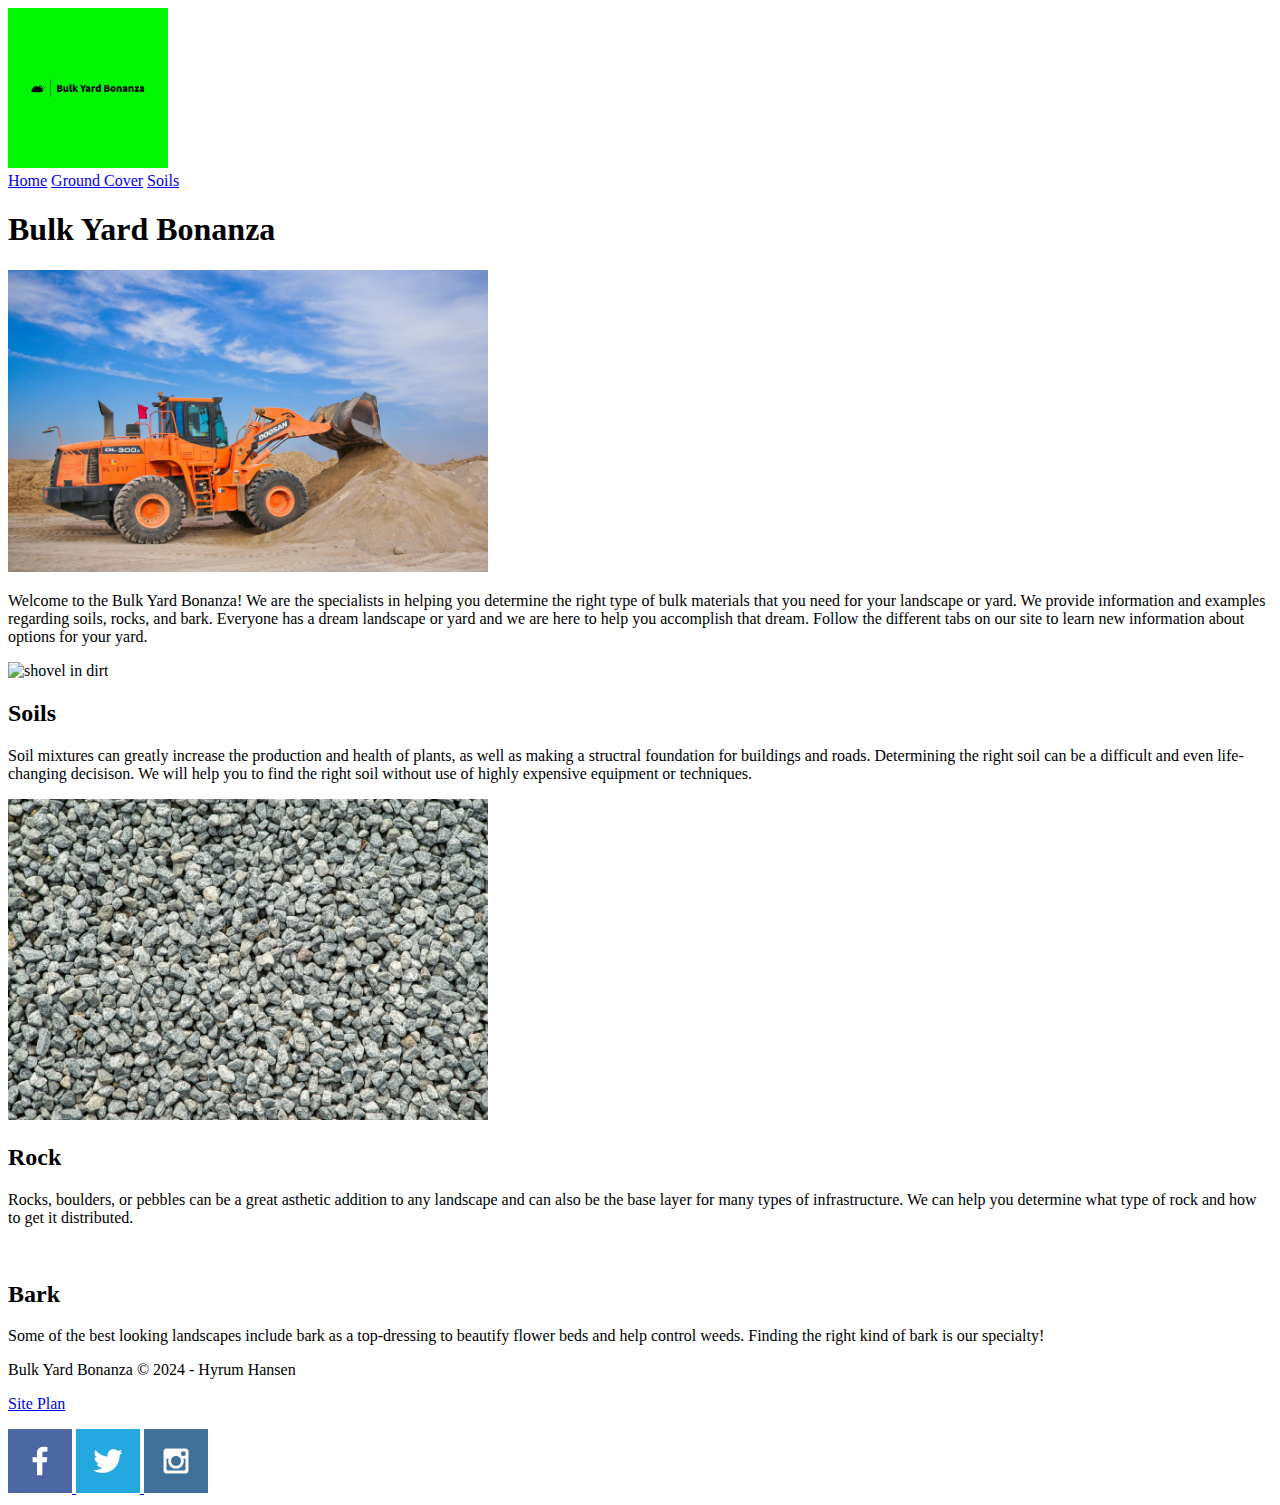
==== bulkyard/index.html @ 98bac588 "html" ====
<!DOCTYPE html>
<html lang="en">
<head>
    <meta charset="UTF-8">
    <meta name="viewport" content="width=device-width, initial-scale=1.0">
    <link rel="stylesheet" href="styles/index.css">
    <title>Bulk Yard Bonanza</title>
</head>
<body>
    <header>
        <a id="logo_link" href="index.html">
            <img class="logo" src="images\Bulk Yard Bonanza-logos\Bulk Yard Bonanza-logos.jpeg" alt="Bulk Yard Bonanza Logo">
        </a>
        <nav>
            <a href="index.html">Home</a>
            <a href="groundcover.html">Ground Cover</a>
            <a href="soils.html">Soils</a>
        </nav>
    </header>
    <div id="content">
        <div>
            <main class="home">
                <div>
                    <h1>Bulk Yard Bonanza</h1>
                    <img src="images/doosan.jpg" alt="doosan loader digging dirt">
                    <p>Welcome to the Bulk Yard Bonanza! We are the specialists in helping you determine the right type of bulk materials that you need for your landscape or yard. We provide information and examples regarding soils, rocks, and bark. Everyone has a dream landscape or yard and we are here to help you accomplish that dream. Follow the different tabs on our site to learn new information about options for your yard.</p>
                </div>
                <section>
                    <img src="images/shovel.jpg" alt="shovel in dirt">
                    <h2>Soils</h2>
                    <p>Soil mixtures can greatly increase the production and health of plants, as well as making a structral foundation for buildings and roads. Determining the right soil can be a difficult and even life-changing decisison. We will help you to find the right soil without use of highly expensive equipment or techniques.</p>
                </section>
                <section>
                    <img src="images/gravel.jpg" alt="gravel pile">
                    <h2>Rock</h2>
                    <p>Rocks, boulders, or pebbles can be a great asthetic addition to any landscape and can also be the base layer for many types of infrastructure. We can help you determine what type of rock and how to get it distributed.</p>
                </section>
                <section>
                    <img src="images/" alt="">
                    <h2>Bark</h2>
                    <p>Some of the best looking landscapes include bark as a top-dressing to beautify flower beds and help control weeds. Finding the right kind of bark is our specialty!</p>
                </section>
            </main>
        </div>
    </div>
    <footer>
        <p>Bulk Yard Bonanza &copy; 2024 - Hyrum Hansen</p>
        <p><a href="site-plan.html" target="_blank">Site Plan</a></p>
        <div class="social">
            <a href="https://facebook.com" target="_blank">
                <img src="images/facebook.png" alt="fb icon">
            </a>
            <a href="https://twitter.com" target="_blank">
                <img src="images/twitter.png" alt="twitter icon">
            </a>
            <a href="https://instagram.com" target="_blank">
                <img src="images/instagram.png" alt="instagram icon">
            </a>
        </div>
    </footer>
</body>
</html>
---- bulkyard/styles/index.css ----
#content img{
    width: 30em;
}

header img{
    width: 10em;
}
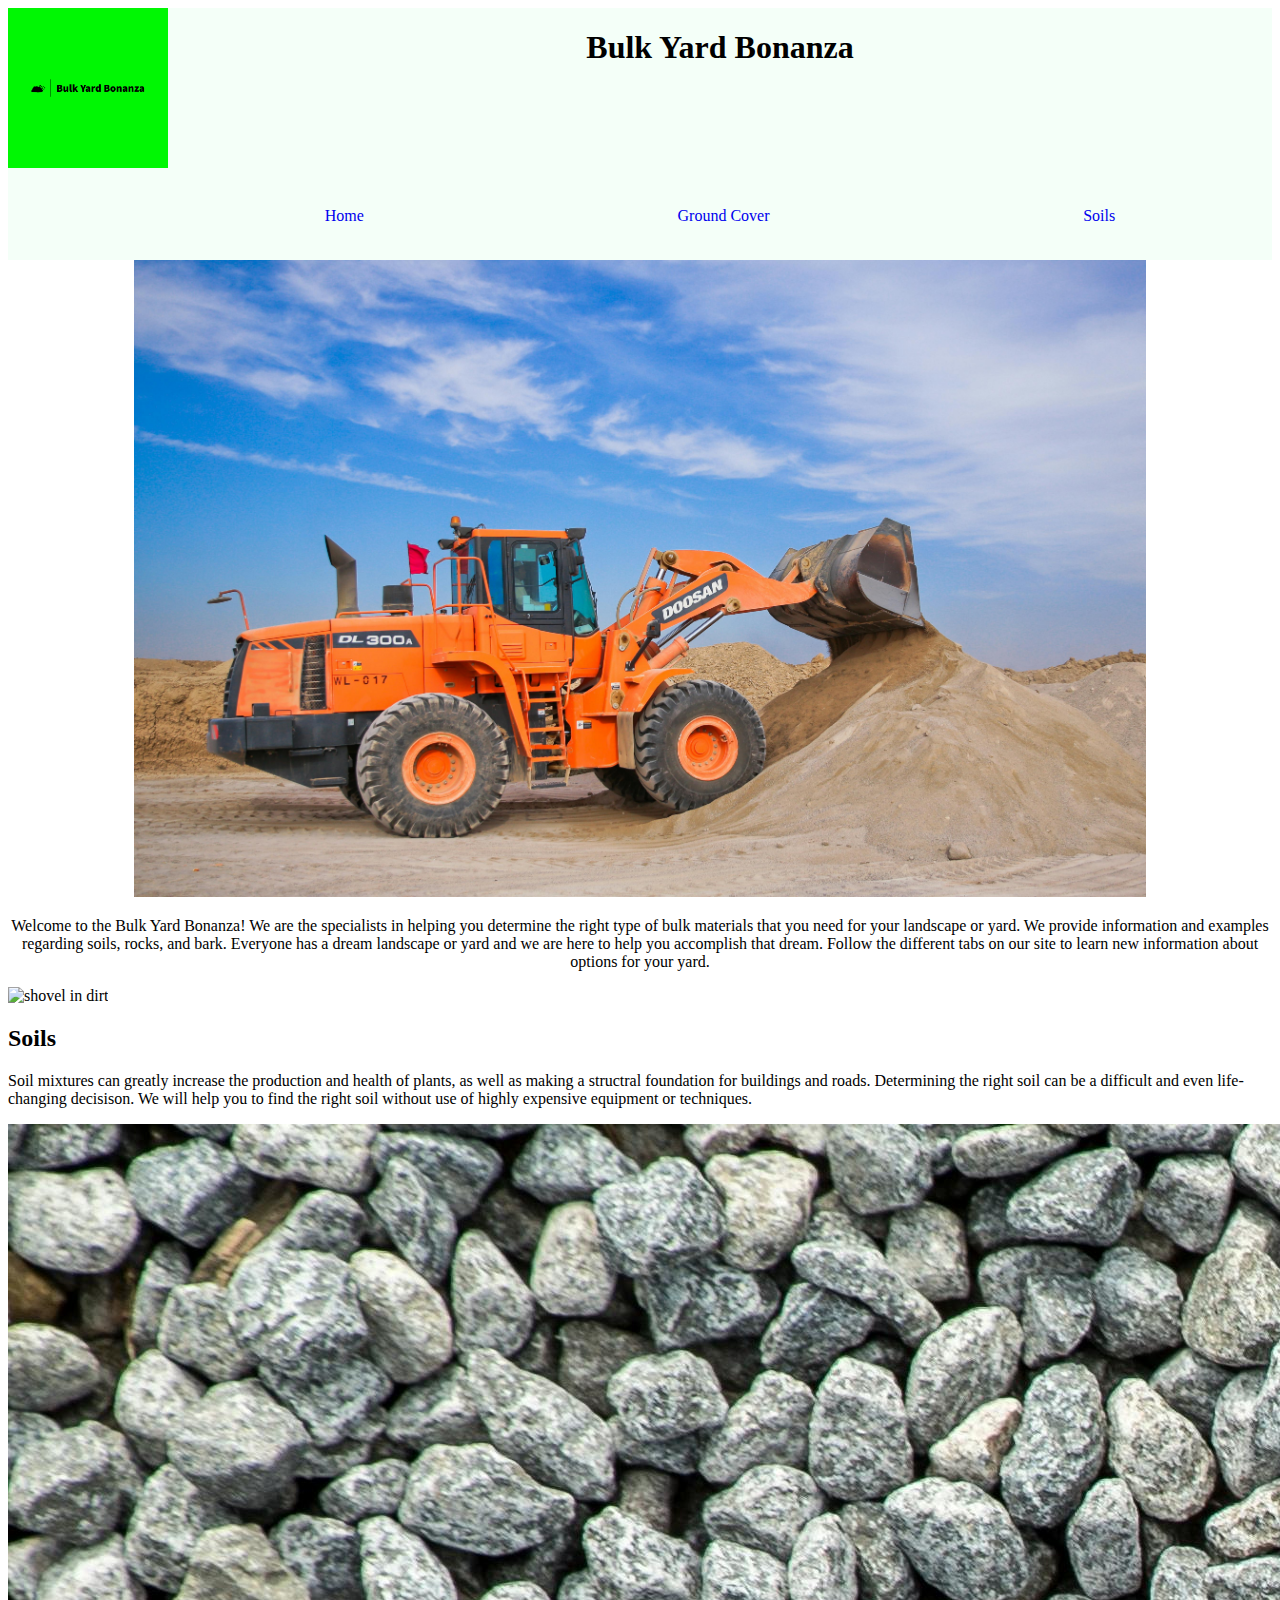
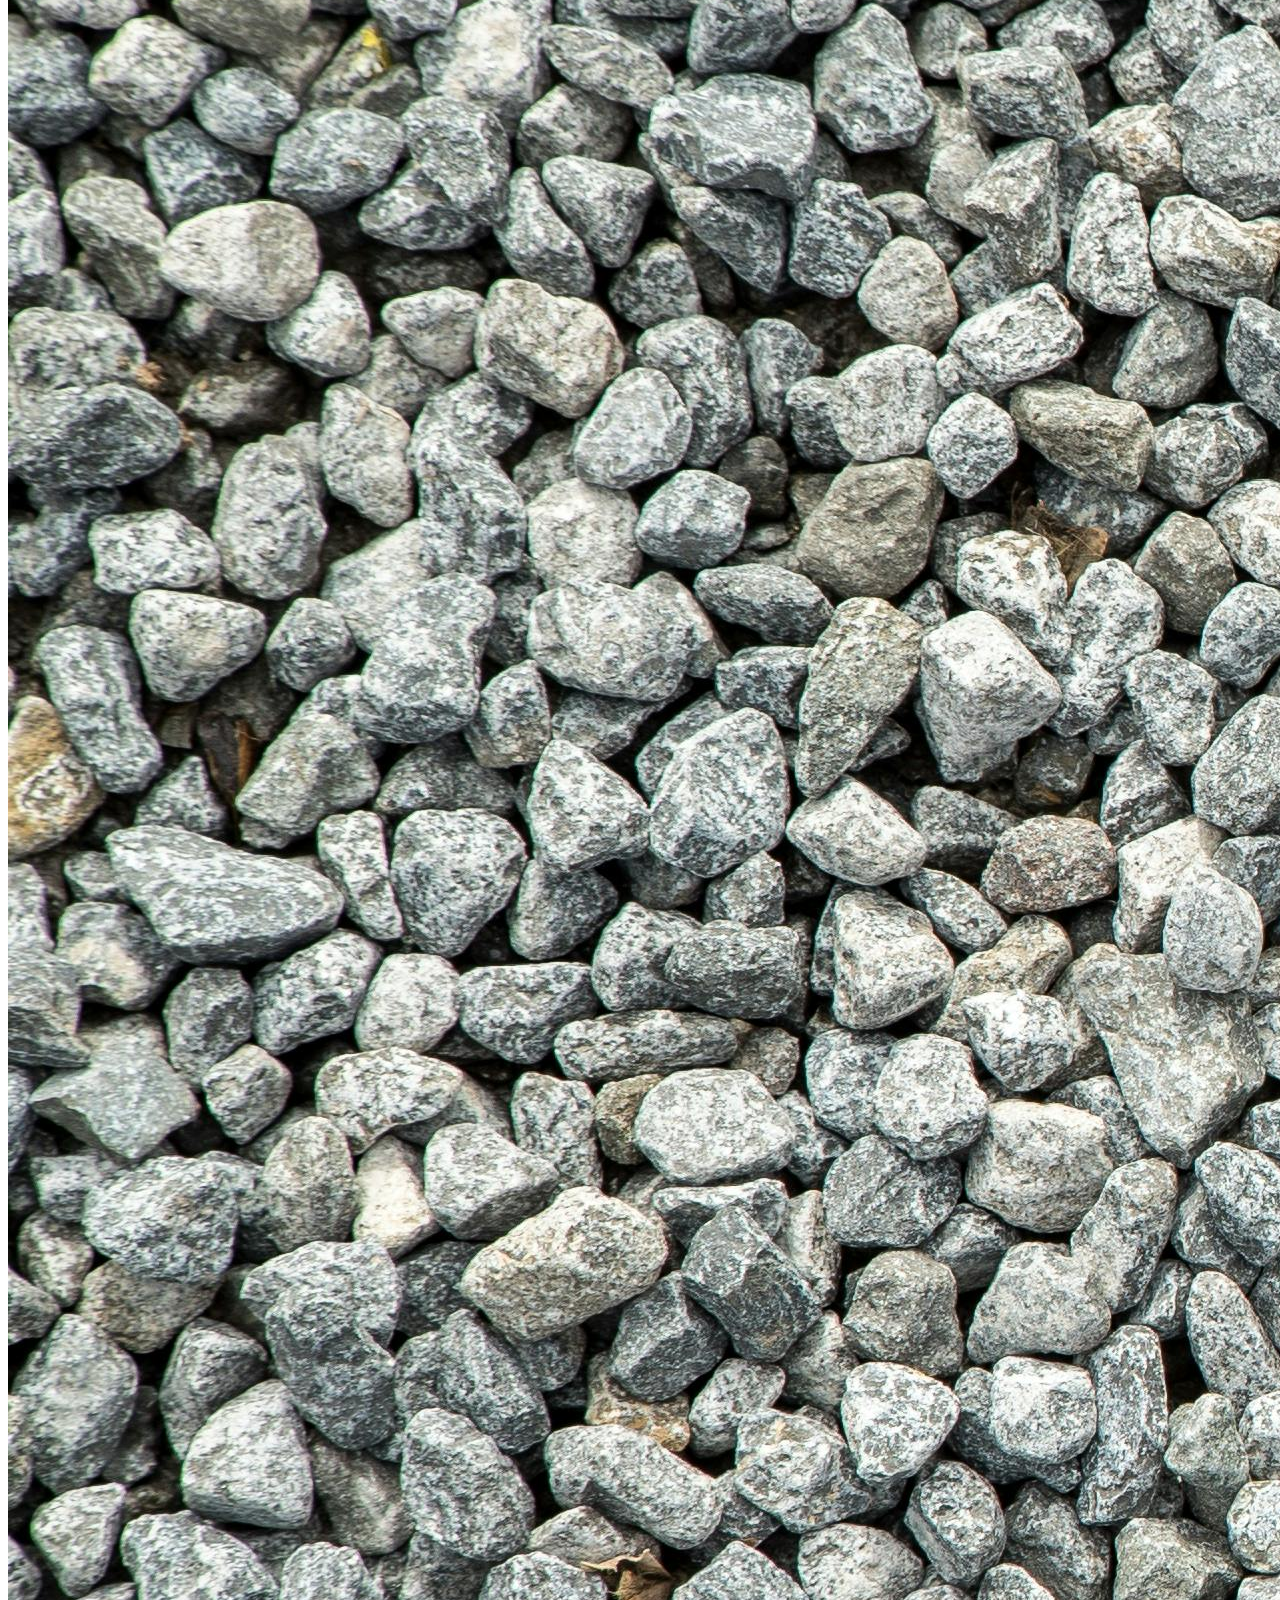
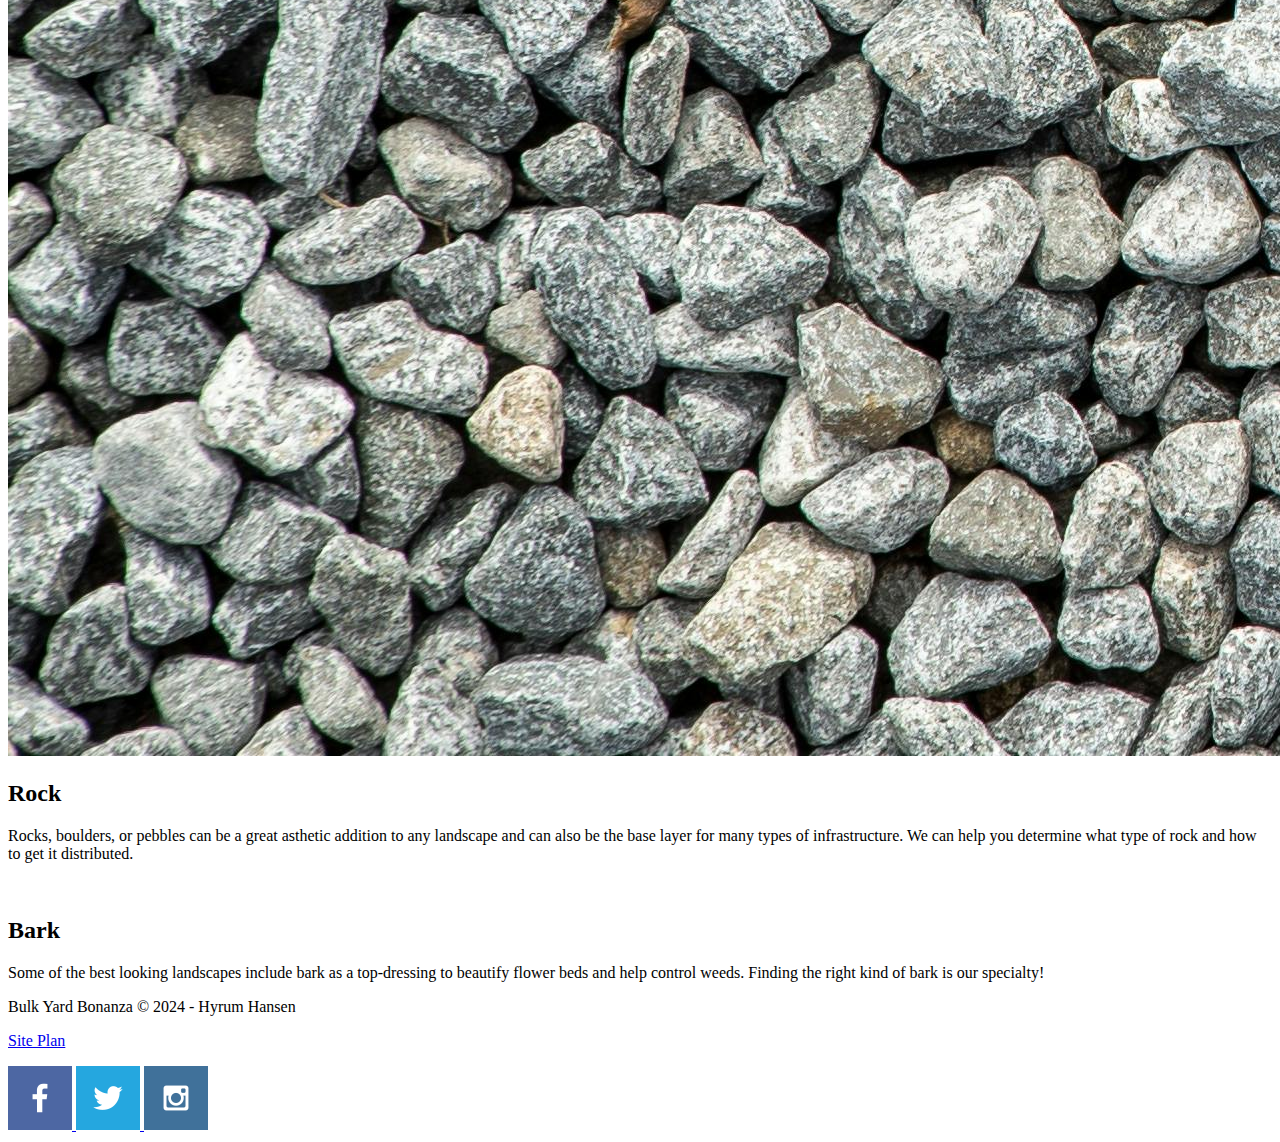
==== commit 45d20fd0: "first draft" ====
--- a/bulkyard/index.html
+++ b/bulkyard/index.html
@@ -8,6 +8,7 @@
 </head>
 <body>
     <header>
+        <h1>Bulk Yard Bonanza</h1>
         <a id="logo_link" href="index.html">
             <img class="logo" src="images\Bulk Yard Bonanza-logos\Bulk Yard Bonanza-logos.jpeg" alt="Bulk Yard Bonanza Logo">
         </a>
@@ -20,8 +21,8 @@
     <div id="content">
         <div>
             <main class="home">
-                <div>
-                    <h1>Bulk Yard Bonanza</h1>
+                <div class="top">
+                    <!-- <h1>Bulk Yard Bonanza</h1> -->
                     <img src="images/doosan.jpg" alt="doosan loader digging dirt">
                     <p>Welcome to the Bulk Yard Bonanza! We are the specialists in helping you determine the right type of bulk materials that you need for your landscape or yard. We provide information and examples regarding soils, rocks, and bark. Everyone has a dream landscape or yard and we are here to help you accomplish that dream. Follow the different tabs on our site to learn new information about options for your yard.</p>
                 </div>
--- a/bulkyard/styles/index.css
+++ b/bulkyard/styles/index.css
@@ -1,7 +1,102 @@
-#content img{
-    width: 30em;
+/*  Bulkyard site cs */
+
+@import url('https://fonts.googleapis.com/css2?family=Fira+Sans:wght@400;900&family=Kdam+Thmor+Pro&family=Rubik+Dirt&display=swap');
+
+:root{
+    --heading-font: "Rubik Dirt";
+    --paragraph-font: "Kdam Thmor Pro", "Fira Sans", sans-serif;
+
+    --primary-color: #00F703   ;
+    --secondary-color: #034732 ;
+    --accent1-color: #F4FFF8;
+    --accent2-color: #000000;
+}
+
+header{
+    background-color: var(--accent1-color);
+    display: grid;
+    grid-template-columns: auto 5fr;
+    grid-template-rows: 150px, 150px;
+}
+
+header h1{
+    grid-row: 1/2;
+    grid-column: 2/3;
+    text-align: center;
 }
 
 header img{
     width: 10em;
+    grid-row: 1/3;
+    grid-column: 1/2;
+}
+
+
+nav a{
+    text-align: center;
+    text-decoration: none;
+    padding: 35px;
+    /* grid-row: 2/3; */
+    /* grid-column: 2/3; */
+}   
+
+nav{
+    display: flex;
+    justify-content: space-around;
+    grid-row: 2/3;
+    grid-column: 2/3;
+}
+
+.button-box{
+    text-align: center;
+    /* color: var(--primary-color); */
+}
+
+nav a:hover{
+    color: white;
+    background-color: #0F1A20;
+}
+
+#logo-link{
+    padding-top: 5px;
+    justify-self: center;
+    align-self: center;
+    grid-row: 1/3;
+}
+
+#logo{
+    grid-column: 1/2;
+    grid-row: 1/3;
+}
+
+/* #content img{
+    width: 30em;
+} */
+
+.home-grid{
+    display: grid;
+    grid-template-columns: auto;
+}
+
+.home-grid h2{
+    font-family: var(--heading-font);
+}
+
+.home-title{
+    font-size: 2em;
+    margin-top: 10px;
+    color: black;
+}
+
+#content{
+    max-width: 1600px;
+    margin: 0 auto;
+}
+
+.top{
+    text-align: center;
+}
+
+.top img{
+    width: 80%;
 }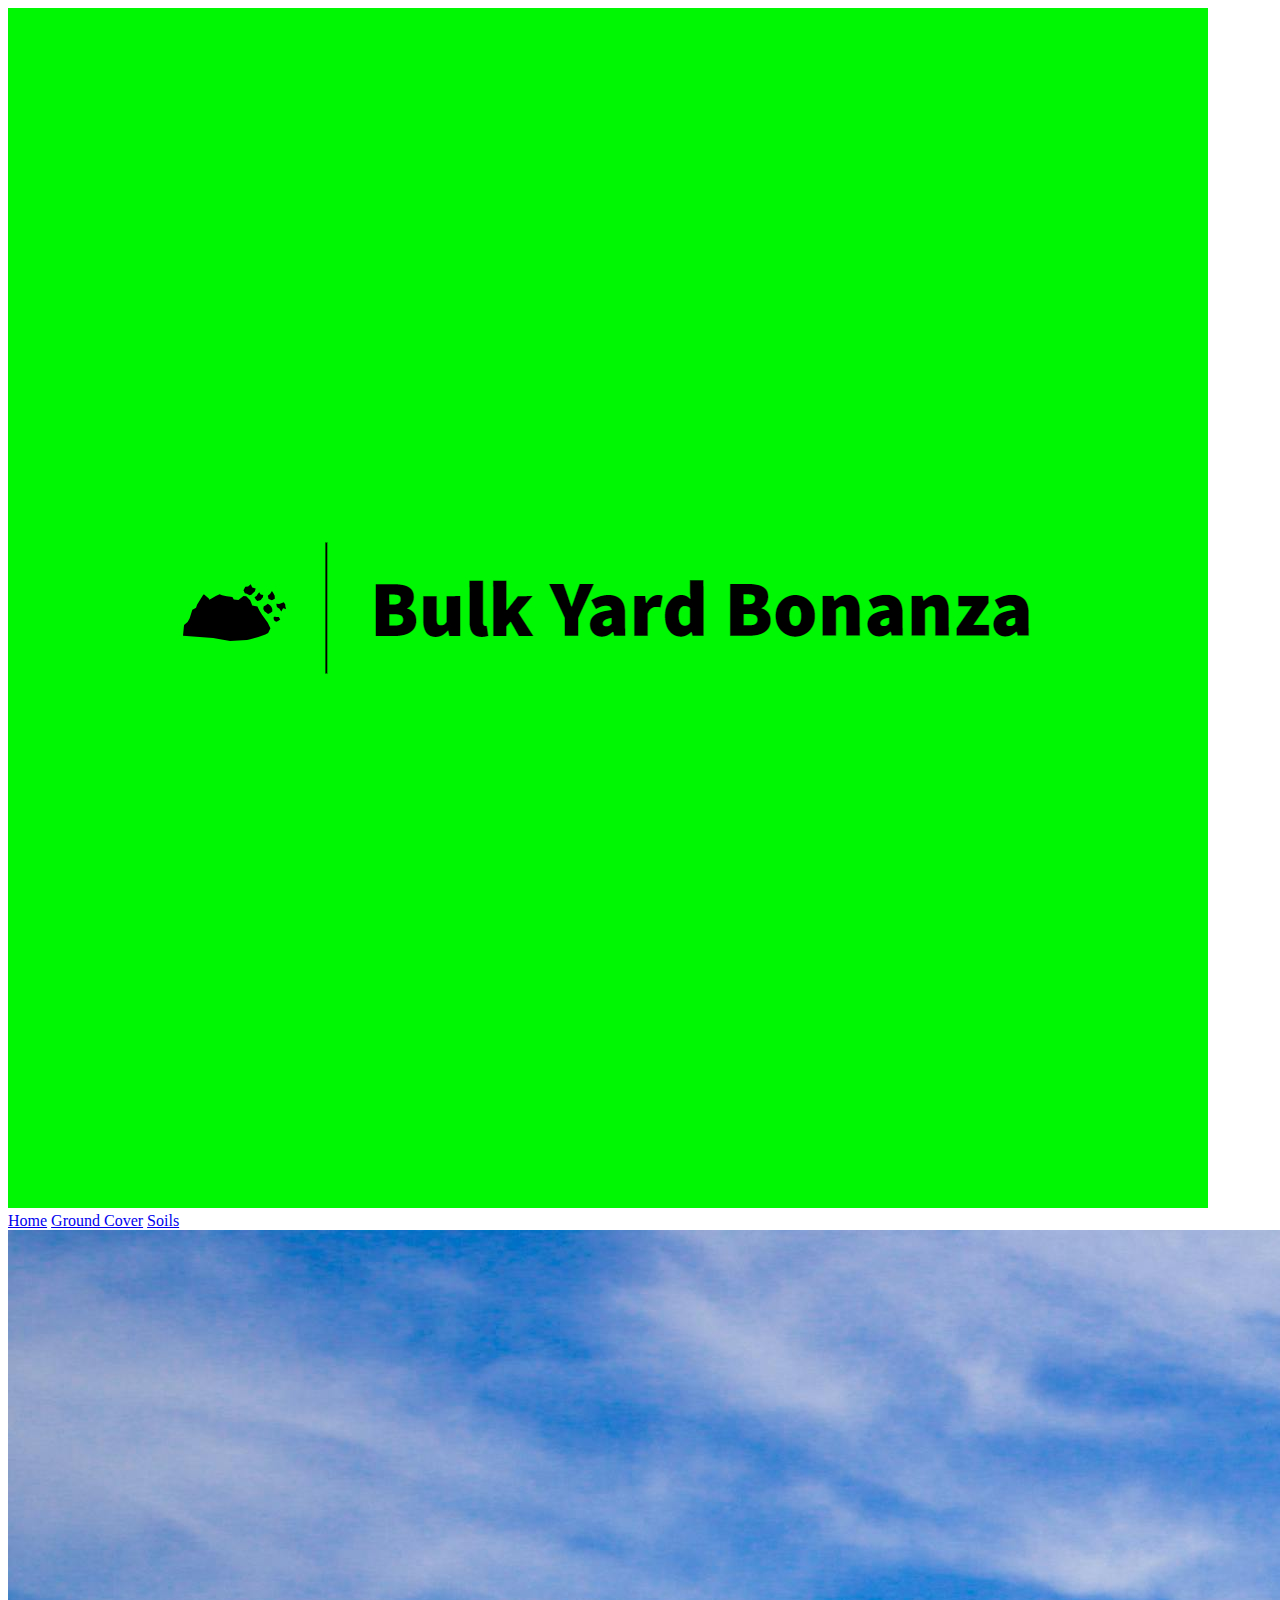
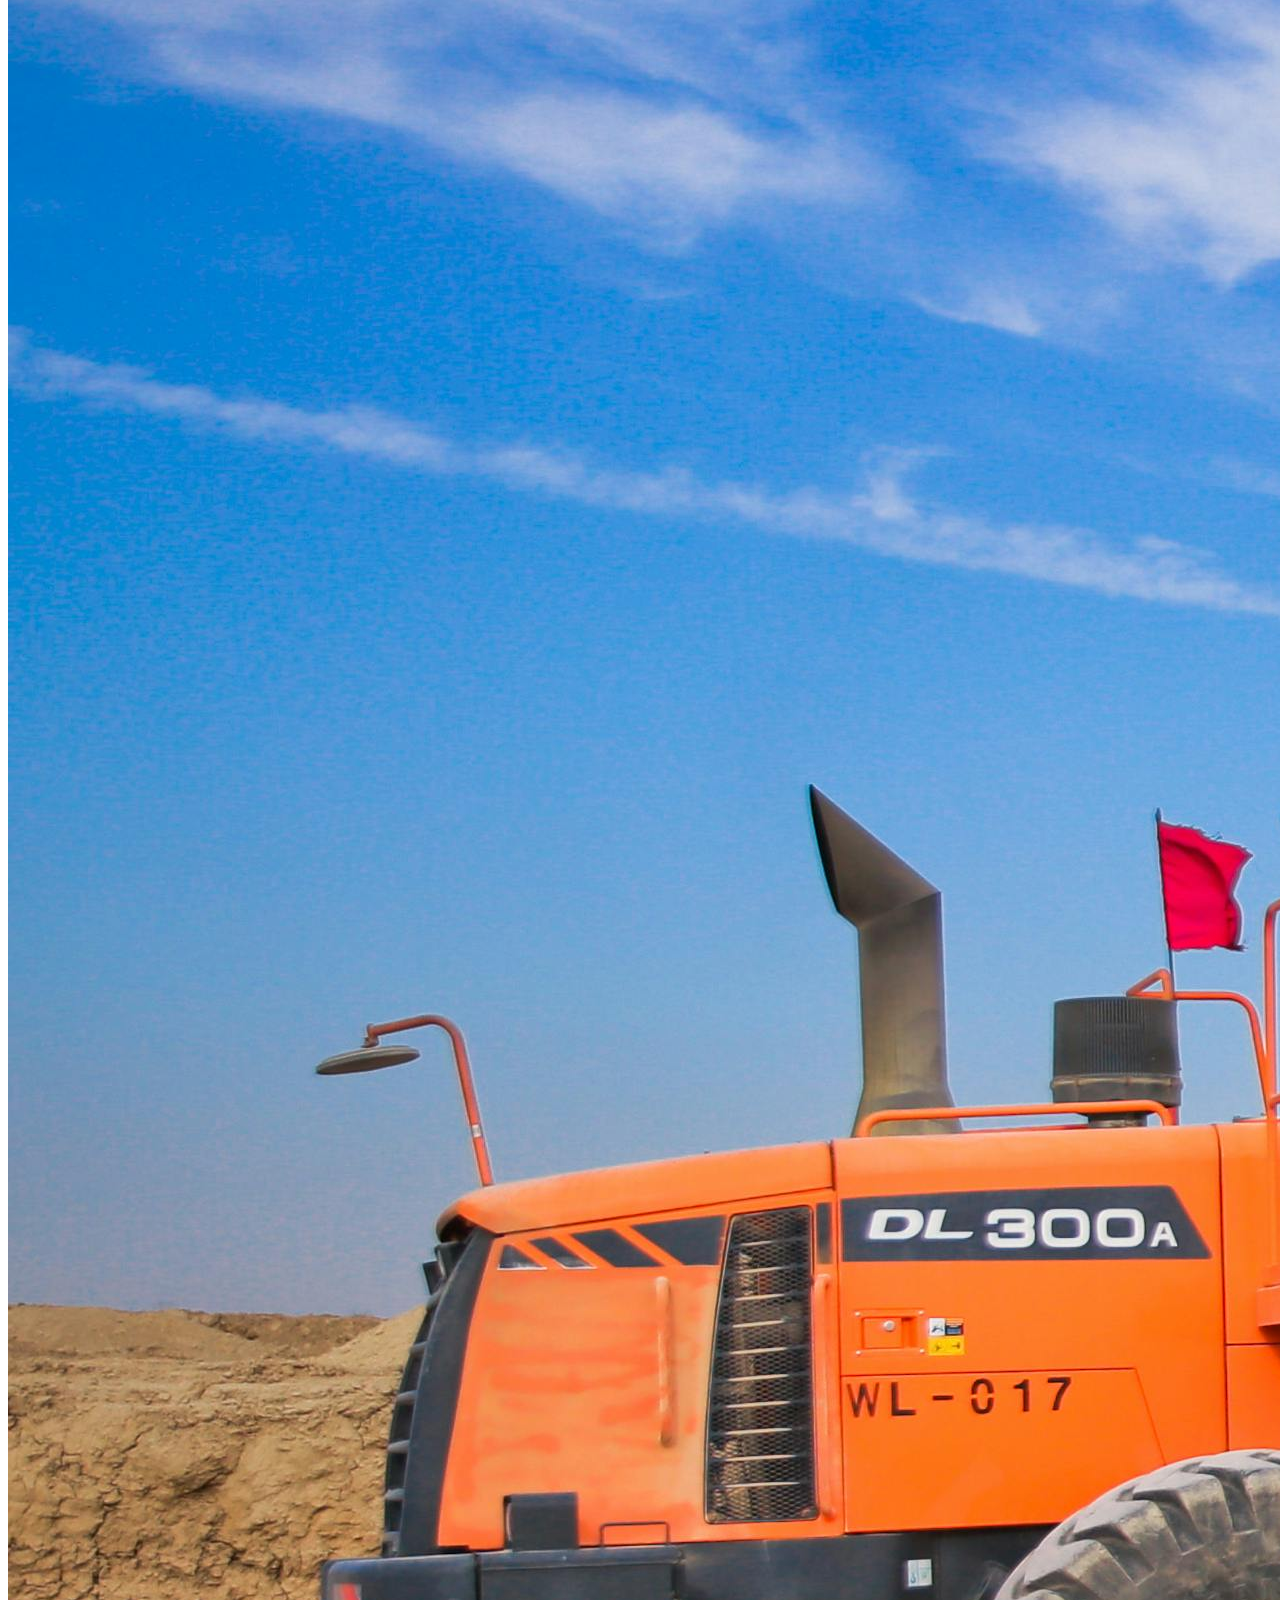
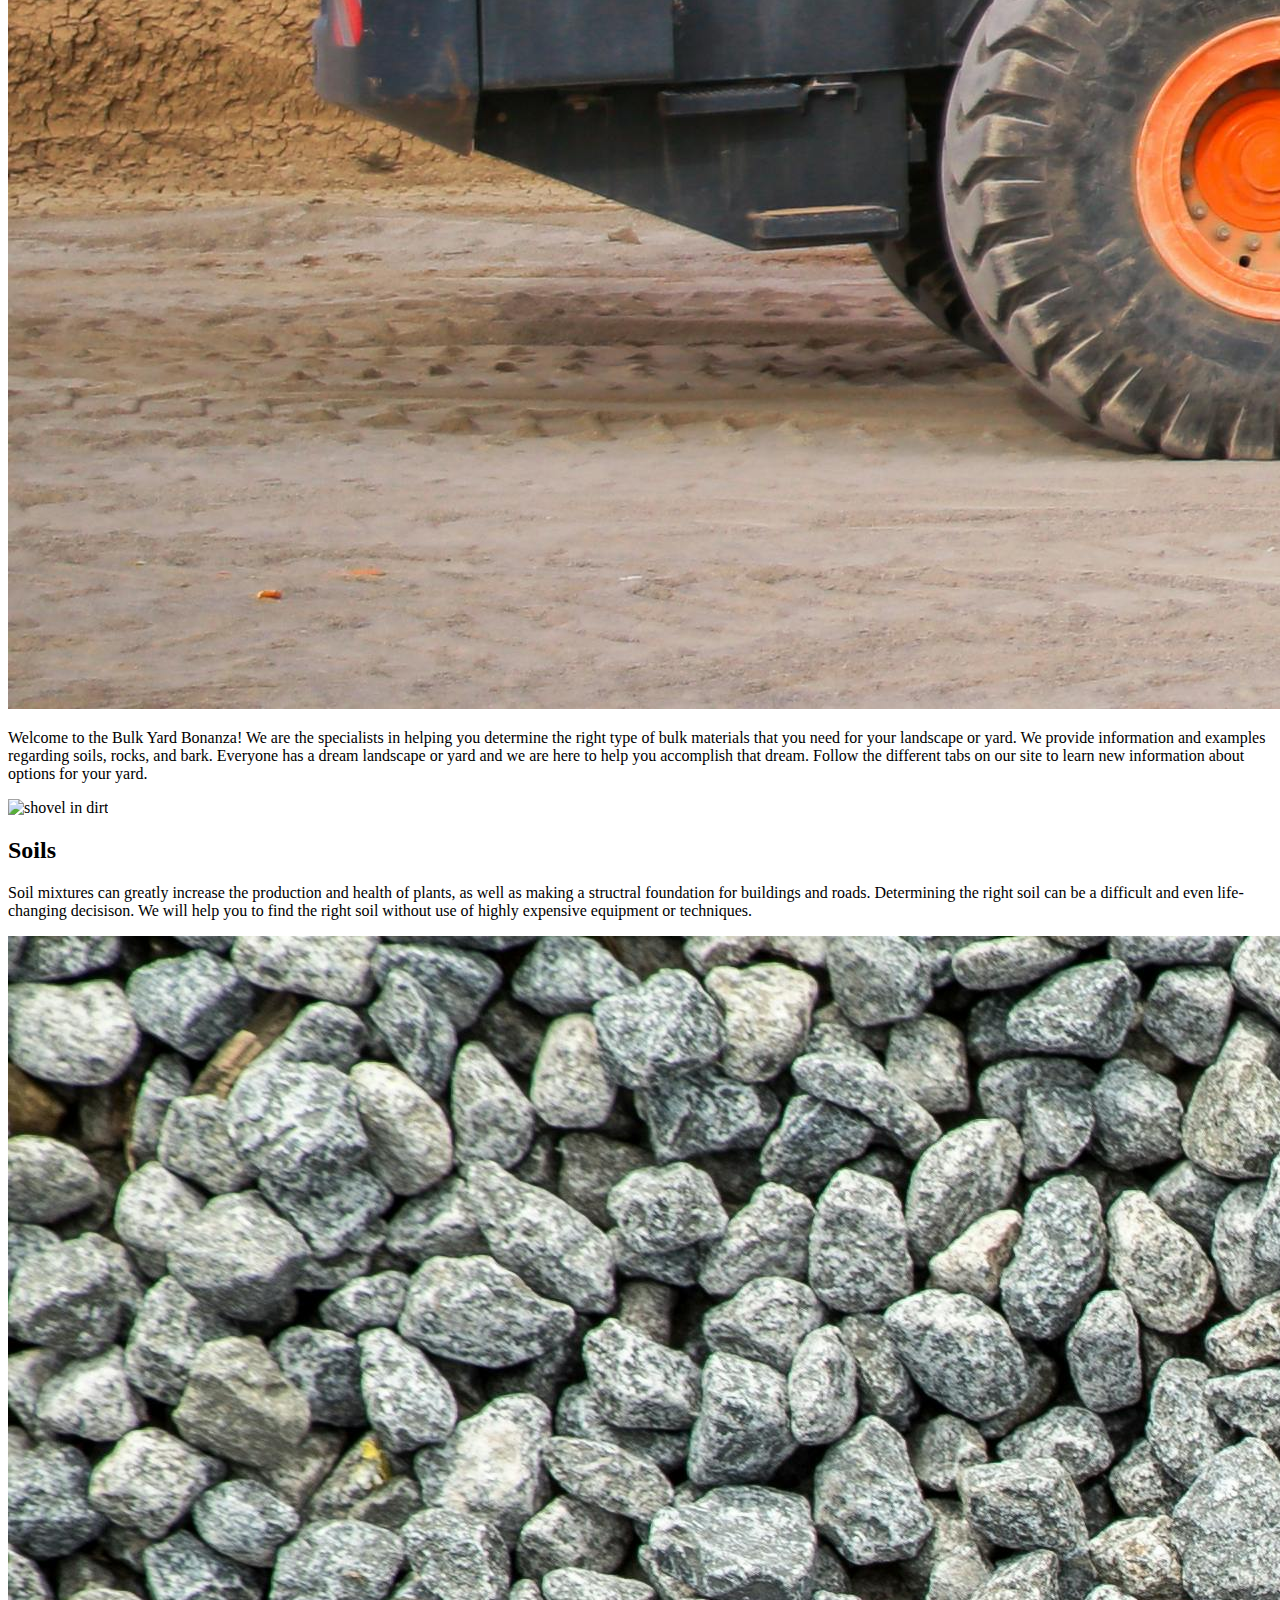
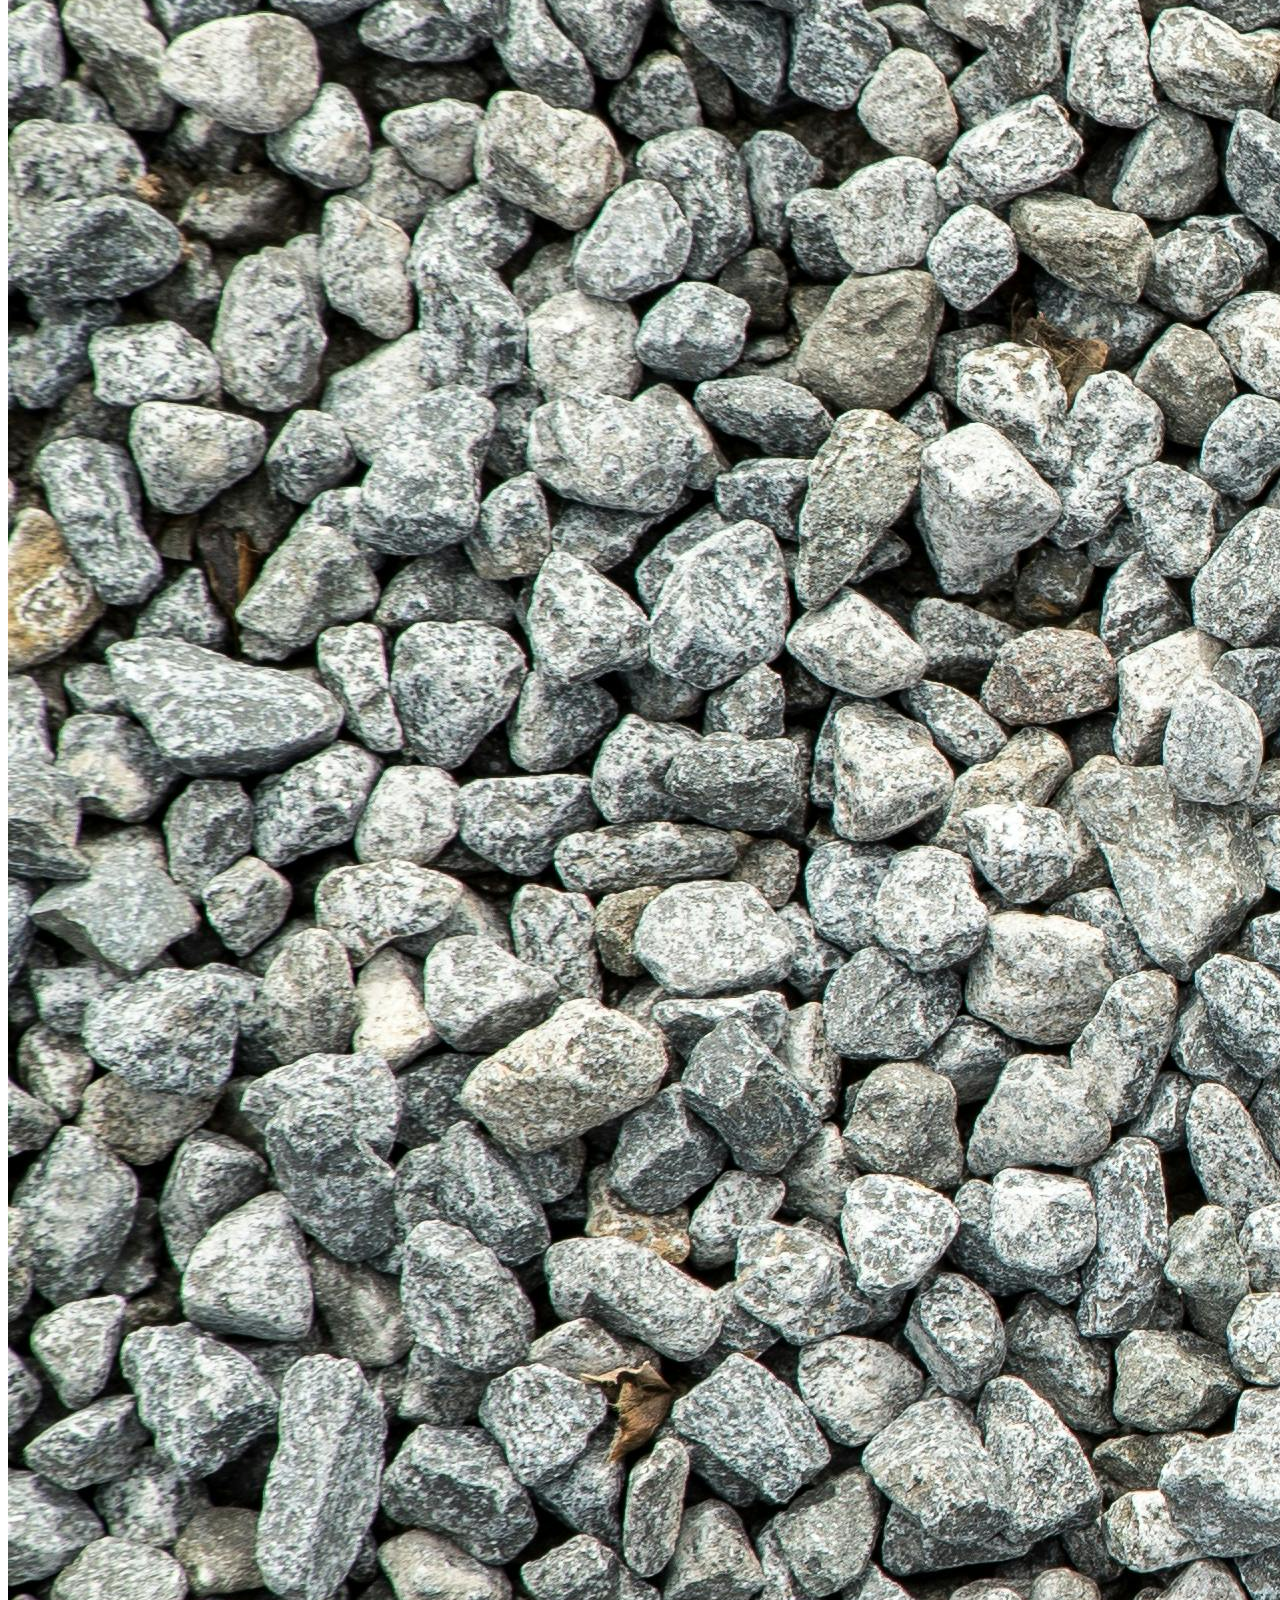
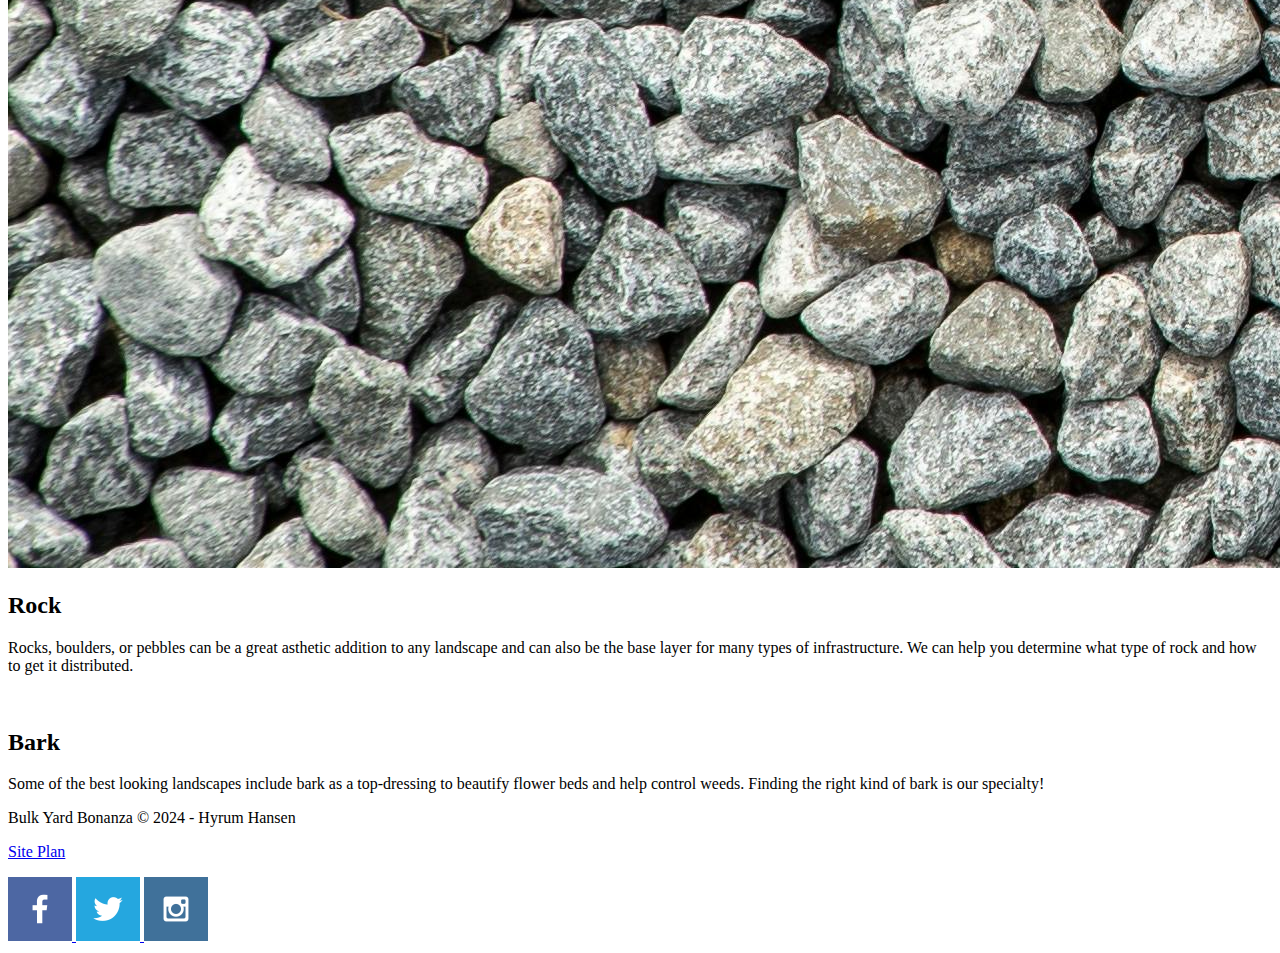
==== commit 7b543b79: "test" ====
--- a/bulkyard/index.html
+++ b/bulkyard/index.html
@@ -8,7 +8,6 @@
 </head>
 <body>
     <header>
-        <h1>Bulk Yard Bonanza</h1>
         <a id="logo_link" href="index.html">
             <img class="logo" src="images\Bulk Yard Bonanza-logos\Bulk Yard Bonanza-logos.jpeg" alt="Bulk Yard Bonanza Logo">
         </a>
--- a/bulkyard/styles/index.css
+++ b/bulkyard/styles/index.css
@@ -1,4 +1,4 @@
-/*  Bulkyard site cs */
+ /* Bulkyard site cs
 
 @import url('https://fonts.googleapis.com/css2?family=Fira+Sans:wght@400;900&family=Kdam+Thmor+Pro&family=Rubik+Dirt&display=swap');
 
@@ -6,50 +6,39 @@
     --heading-font: "Rubik Dirt";
     --paragraph-font: "Kdam Thmor Pro", "Fira Sans", sans-serif;
 
-    --primary-color: #00F703   ;
-    --secondary-color: #034732 ;
+    --primary-color: #00F703;
+    --secondary-color: #034732;
     --accent1-color: #F4FFF8;
     --accent2-color: #000000;
 }
 
 header{
-    background-color: var(--accent1-color);
+    background-color: var(--primary-color);
     display: grid;
-    grid-template-columns: auto 5fr;
-    grid-template-rows: 150px, 150px;
-}
-
-header h1{
-    grid-row: 1/2;
-    grid-column: 2/3;
-    text-align: center;
+    grid-template-columns: auto auto auto;
+    grid-template-rows: auto auto;
 }
 
 header img{
-    width: 10em;
-    grid-row: 1/3;
-    grid-column: 1/2;
+    grid-row: 1;
+    grid-column: 2/3;
+    width: 20%;
 }
 
 
 nav a{
     text-align: center;
     text-decoration: none;
-    padding: 35px;
+    padding: 50px;
     /* grid-row: 2/3; */
-    /* grid-column: 2/3; */
-}   
-
+    /* grid-column: 1/3; */
+/* }    */
+/* 
 nav{
-    display: flex;
     justify-content: space-around;
+    grid-column: 1/3;
     grid-row: 2/3;
-    grid-column: 2/3;
-}
-
-.button-box{
-    text-align: center;
-    /* color: var(--primary-color); */
+    padding: auto;
 }
 
 nav a:hover{
@@ -61,17 +50,11 @@
     padding-top: 5px;
     justify-self: center;
     align-self: center;
-    grid-row: 1/3;
-}
-
-#logo{
-    grid-column: 1/2;
-    grid-row: 1/3;
-}
+} */ */
 
 /* #content img{
     width: 30em;
-} */
+}
 
 .home-grid{
     display: grid;
@@ -99,4 +82,25 @@
 
 .top img{
     width: 80%;
+    margin: 100px;
+} */
+
+@import url('https://fonts.googleapis.com/css2?family=Fira+Sans:wght@400;900&family=Kdam+Thmor+Pro&family=Rubik+Dirt&display=swap');
+
+:root{
+    --heading-font: "Rubik Dirt";
+    --paragraph-font: "Kdam Thmor Pro", "Fira Sans", sans-serif;
+
+    --primary-color: #00F703;
+    --secondary-color: #034732;
+    --accent1-color: #F4FFF8;
+    --accent2-color: #000000;
+}
+
+header {
+}
+
+.logo_link{
+    justify-content: center;
+    width: 20%;
 }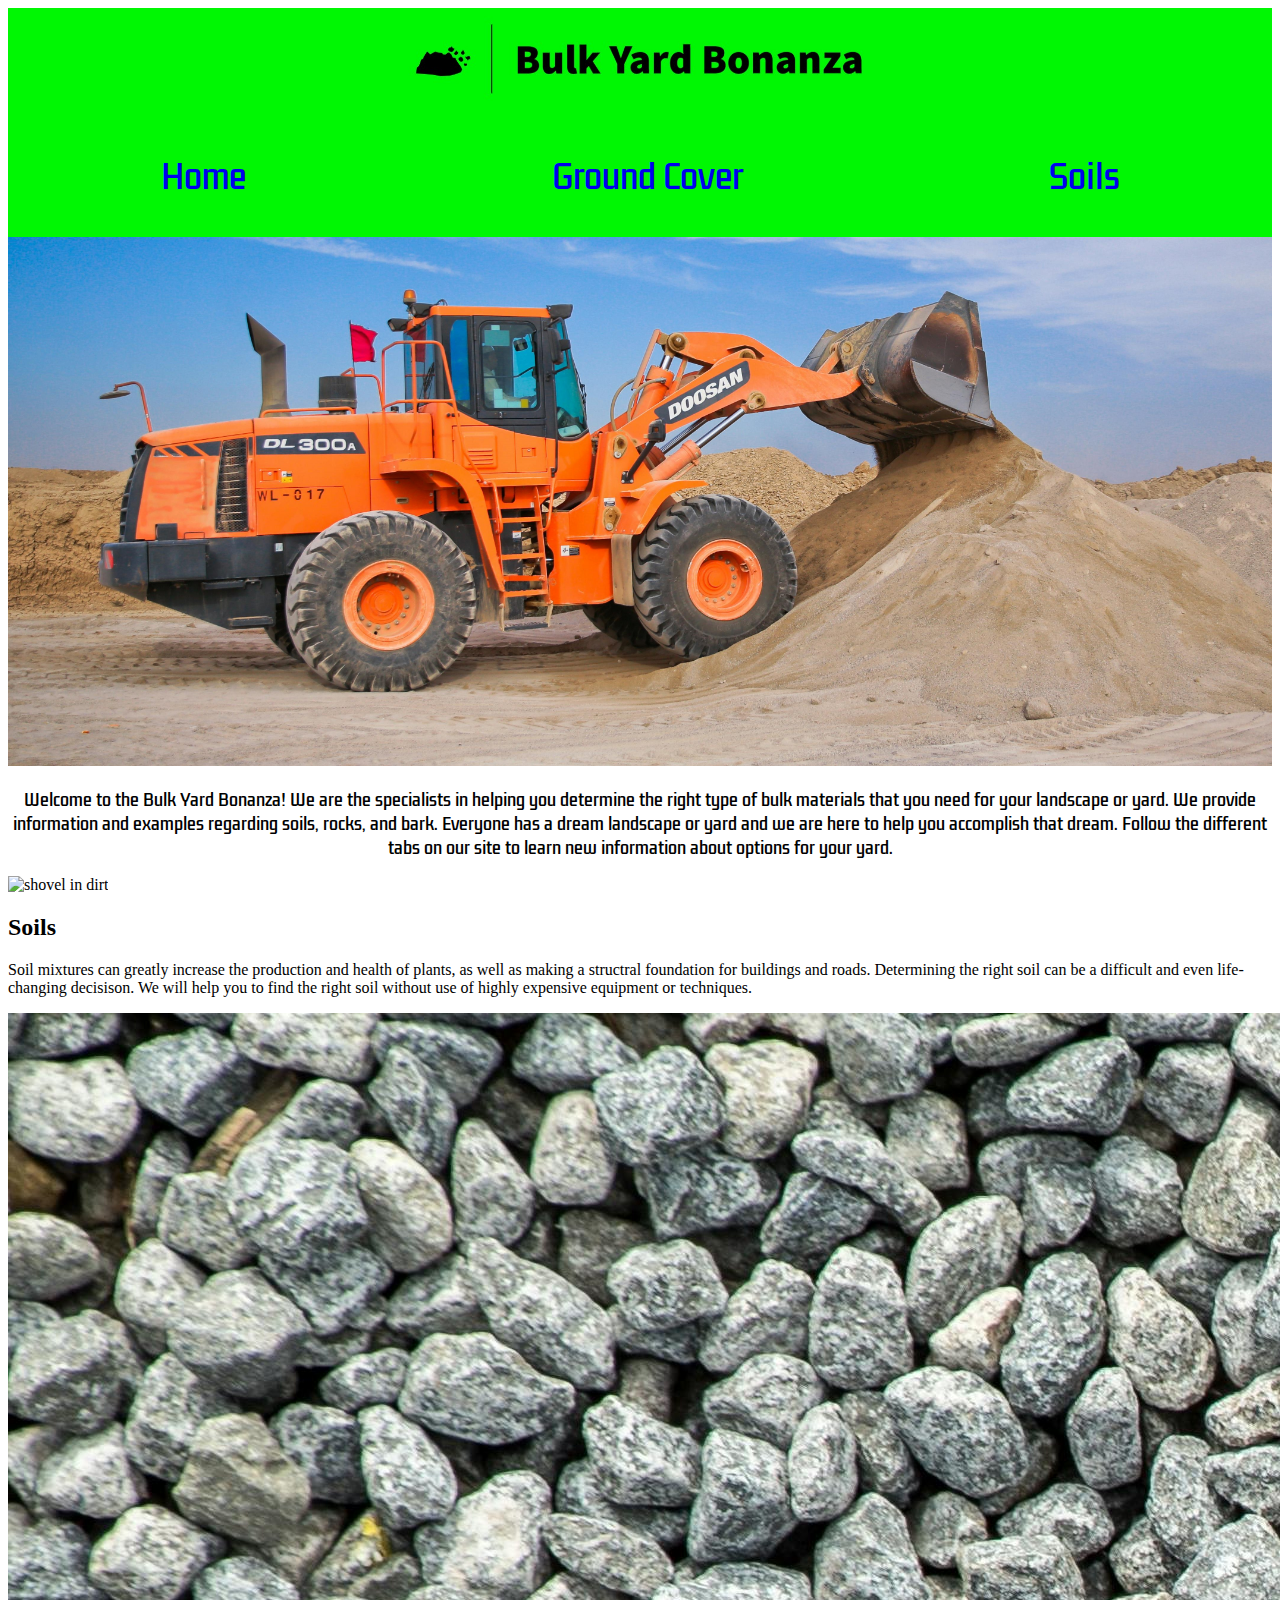
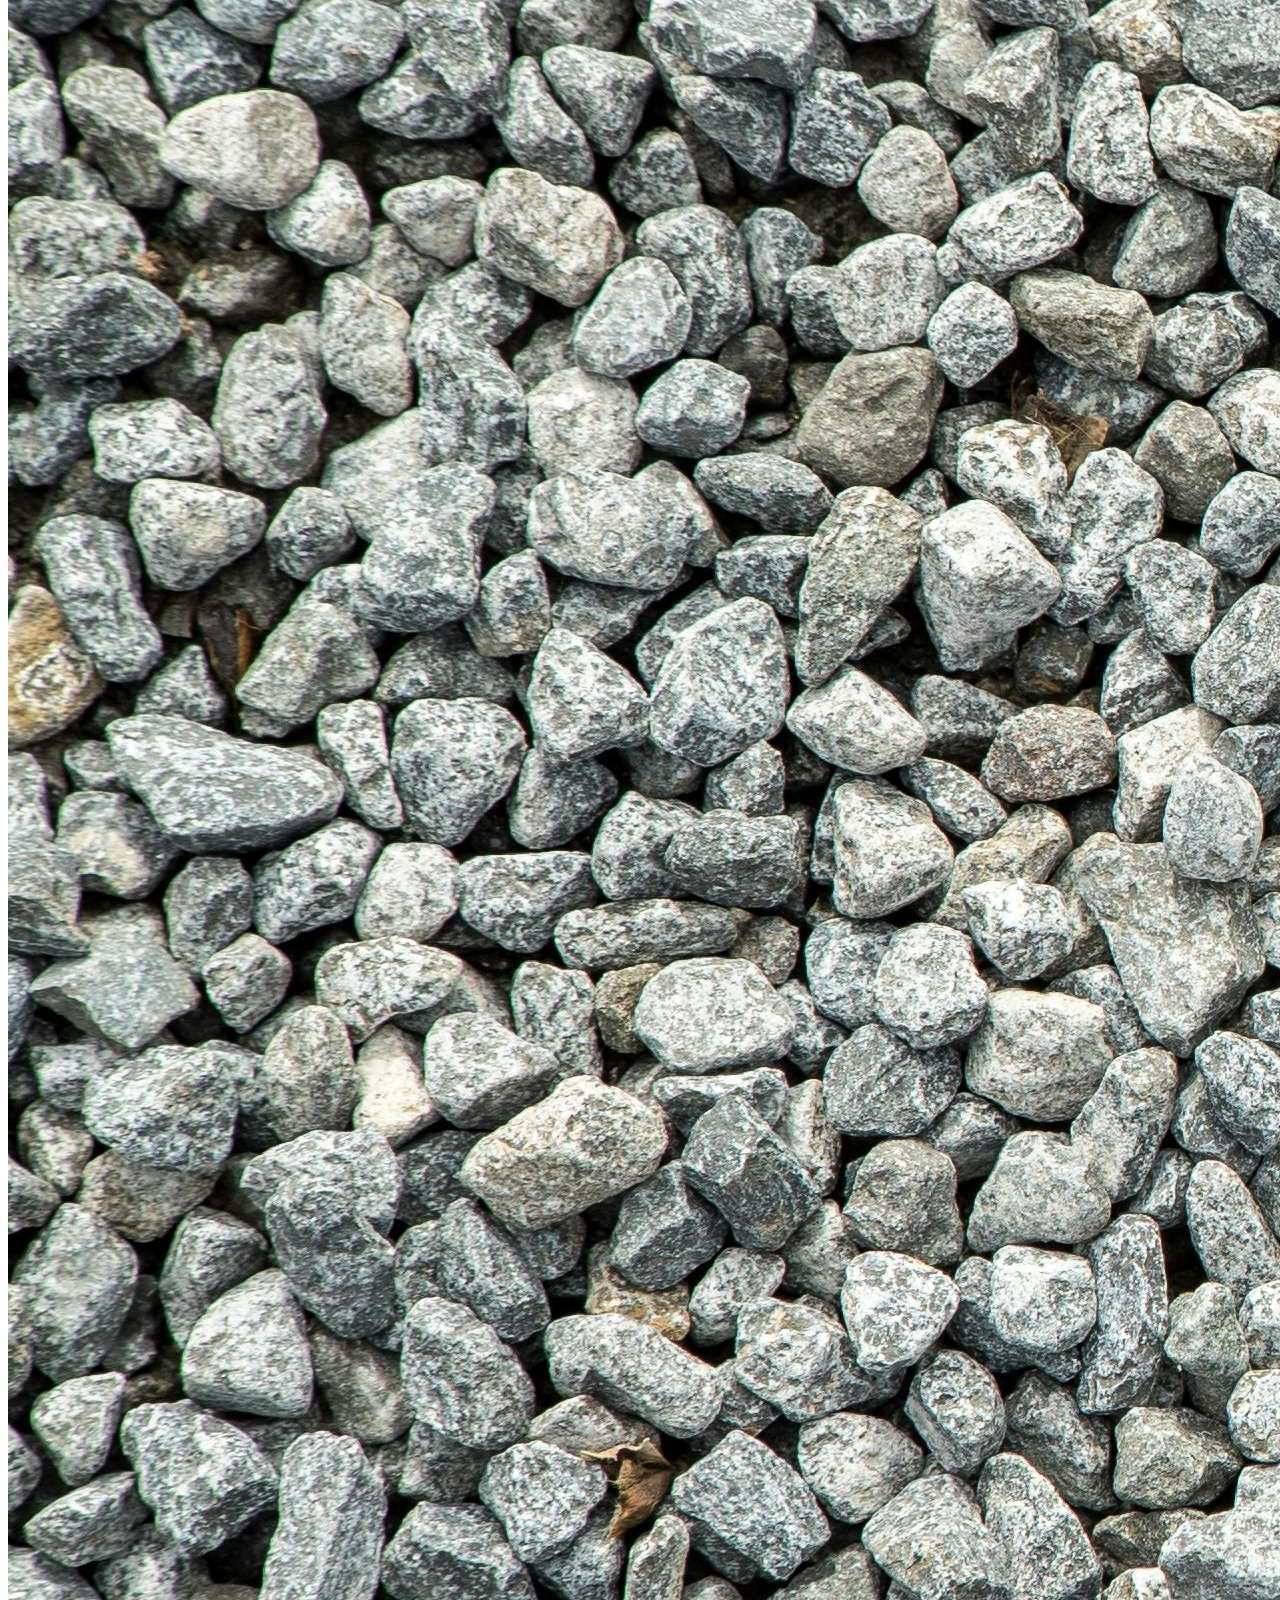
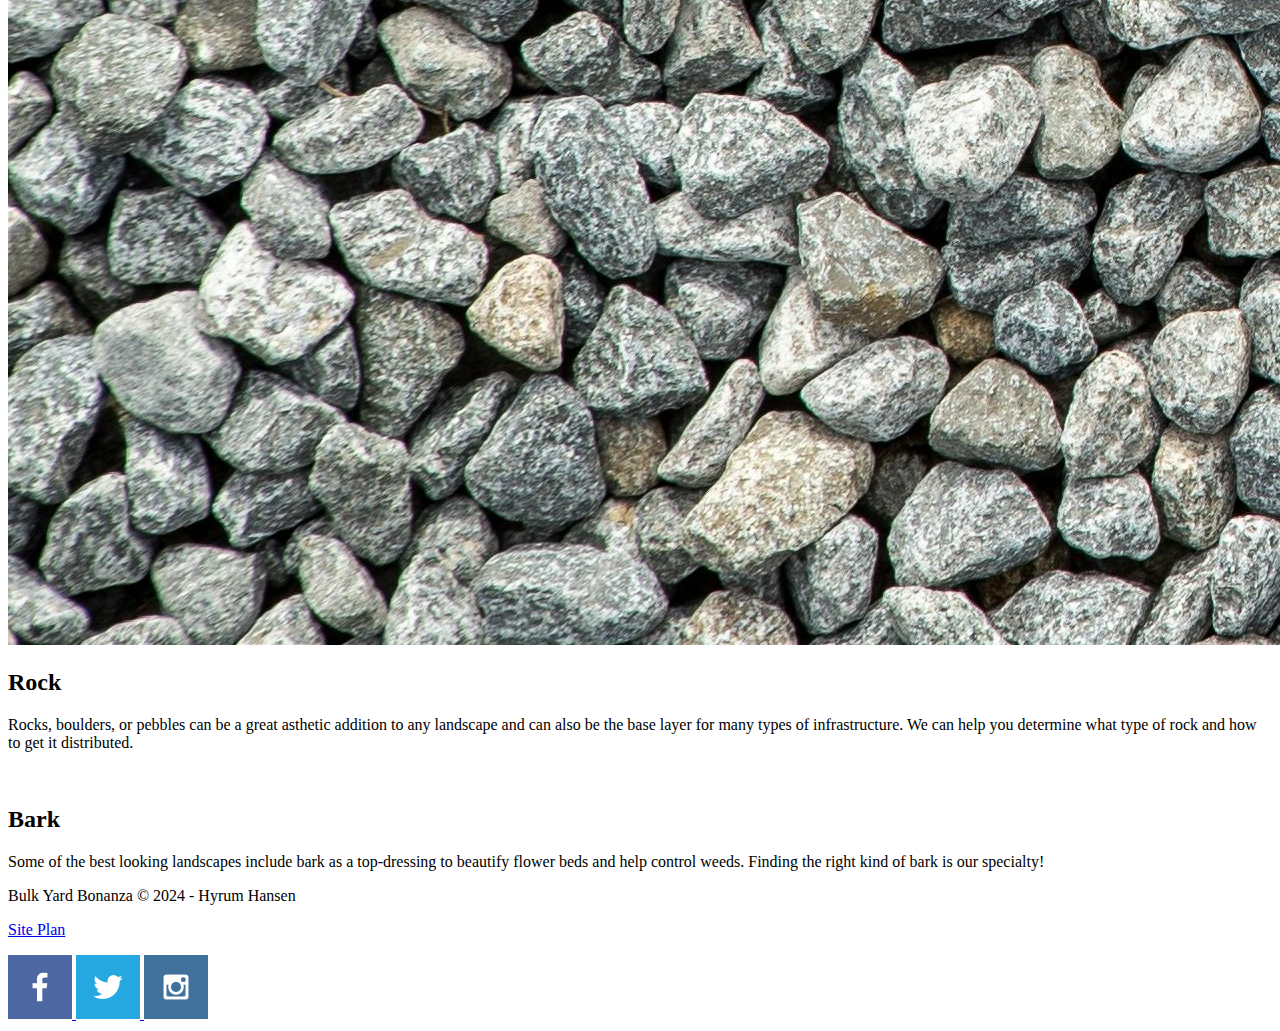
==== commit cc258e30: "test" ====
--- a/bulkyard/index.html
+++ b/bulkyard/index.html
@@ -9,7 +9,7 @@
 <body>
     <header>
         <a id="logo_link" href="index.html">
-            <img class="logo" src="images\Bulk Yard Bonanza-logos\Bulk Yard Bonanza-logos.jpeg" alt="Bulk Yard Bonanza Logo">
+            <img class="logo" src="images\Bulk Yard Bonanza-logos\long_logo.jpeg" alt="Bulk Yard Bonanza Logo">
         </a>
         <nav>
             <a href="index.html">Home</a>
@@ -25,17 +25,17 @@
                     <img src="images/doosan.jpg" alt="doosan loader digging dirt">
                     <p>Welcome to the Bulk Yard Bonanza! We are the specialists in helping you determine the right type of bulk materials that you need for your landscape or yard. We provide information and examples regarding soils, rocks, and bark. Everyone has a dream landscape or yard and we are here to help you accomplish that dream. Follow the different tabs on our site to learn new information about options for your yard.</p>
                 </div>
-                <section>
+                <section class="soils">
                     <img src="images/shovel.jpg" alt="shovel in dirt">
                     <h2>Soils</h2>
                     <p>Soil mixtures can greatly increase the production and health of plants, as well as making a structral foundation for buildings and roads. Determining the right soil can be a difficult and even life-changing decisison. We will help you to find the right soil without use of highly expensive equipment or techniques.</p>
                 </section>
-                <section>
+                <section class="rock">
                     <img src="images/gravel.jpg" alt="gravel pile">
                     <h2>Rock</h2>
                     <p>Rocks, boulders, or pebbles can be a great asthetic addition to any landscape and can also be the base layer for many types of infrastructure. We can help you determine what type of rock and how to get it distributed.</p>
                 </section>
-                <section>
+                <section class="bark">
                     <img src="images/" alt="">
                     <h2>Bark</h2>
                     <p>Some of the best looking landscapes include bark as a top-dressing to beautify flower beds and help control weeds. Finding the right kind of bark is our specialty!</p>
--- a/bulkyard/styles/index.css
+++ b/bulkyard/styles/index.css
@@ -1,106 +1,53 @@
- /* Bulkyard site cs
+/* Bulkyard Index CSS */
 
 @import url('https://fonts.googleapis.com/css2?family=Fira+Sans:wght@400;900&family=Kdam+Thmor+Pro&family=Rubik+Dirt&display=swap');
 
-:root{
-    --heading-font: "Rubik Dirt";
-    --paragraph-font: "Kdam Thmor Pro", "Fira Sans", sans-serif;
-
+:root {
     --primary-color: #00F703;
     --secondary-color: #034732;
     --accent1-color: #F4FFF8;
     --accent2-color: #000000;
+  
+    --heading-font: "Rubik Dirt";
+    --paragraph-font: "Kdam Thmor Pro", "Fira Sans", sans-serif;
 }
 
 header{
-    background-color: var(--primary-color);
-    display: grid;
-    grid-template-columns: auto auto auto;
-    grid-template-rows: auto auto;
+    text-align: center;
+    background: var(--primary-color);
 }
 
-header img{
-    grid-row: 1;
-    grid-column: 2/3;
-    width: 20%;
+.logo{
+    margin: auto;
+    width: 50%;
 }
 
+nav{
+    display: flex;
+    justify-content: space-around;
+}
 
 nav a{
-    text-align: center;
+    padding: 35px;
+    background-color: var(--primary-color);
+    font-size: 200%;
+    font-family: var(--paragraph-font);
     text-decoration: none;
-    padding: 50px;
-    /* grid-row: 2/3; */
-    /* grid-column: 1/3; */
-/* }    */
-/* 
-nav{
-    justify-content: space-around;
-    grid-column: 1/3;
-    grid-row: 2/3;
-    padding: auto;
 }
 
 nav a:hover{
-    color: white;
-    background-color: #0F1A20;
-}
-
-#logo-link{
-    padding-top: 5px;
-    justify-self: center;
-    align-self: center;
-} */ */
-
-/* #content img{
-    width: 30em;
-}
-
-.home-grid{
-    display: grid;
-    grid-template-columns: auto;
-}
-
-.home-grid h2{
-    font-family: var(--heading-font);
-}
-
-.home-title{
-    font-size: 2em;
-    margin-top: 10px;
-    color: black;
+    background-color: var(--accent1-color);
 }
 
 #content{
-    max-width: 1600px;
-    margin: 0 auto;
+    /* display: grid; */
+}
+
+.top img{
+    width: 100%;
 }
 
 .top{
     text-align: center;
-}
-
-.top img{
-    width: 80%;
-    margin: 100px;
-} */
-
-@import url('https://fonts.googleapis.com/css2?family=Fira+Sans:wght@400;900&family=Kdam+Thmor+Pro&family=Rubik+Dirt&display=swap');
-
-:root{
-    --heading-font: "Rubik Dirt";
-    --paragraph-font: "Kdam Thmor Pro", "Fira Sans", sans-serif;
-
-    --primary-color: #00F703;
-    --secondary-color: #034732;
-    --accent1-color: #F4FFF8;
-    --accent2-color: #000000;
-}
-
-header {
-}
-
-.logo_link{
-    justify-content: center;
-    width: 20%;
+    font-family: var(--paragraph-font);
 }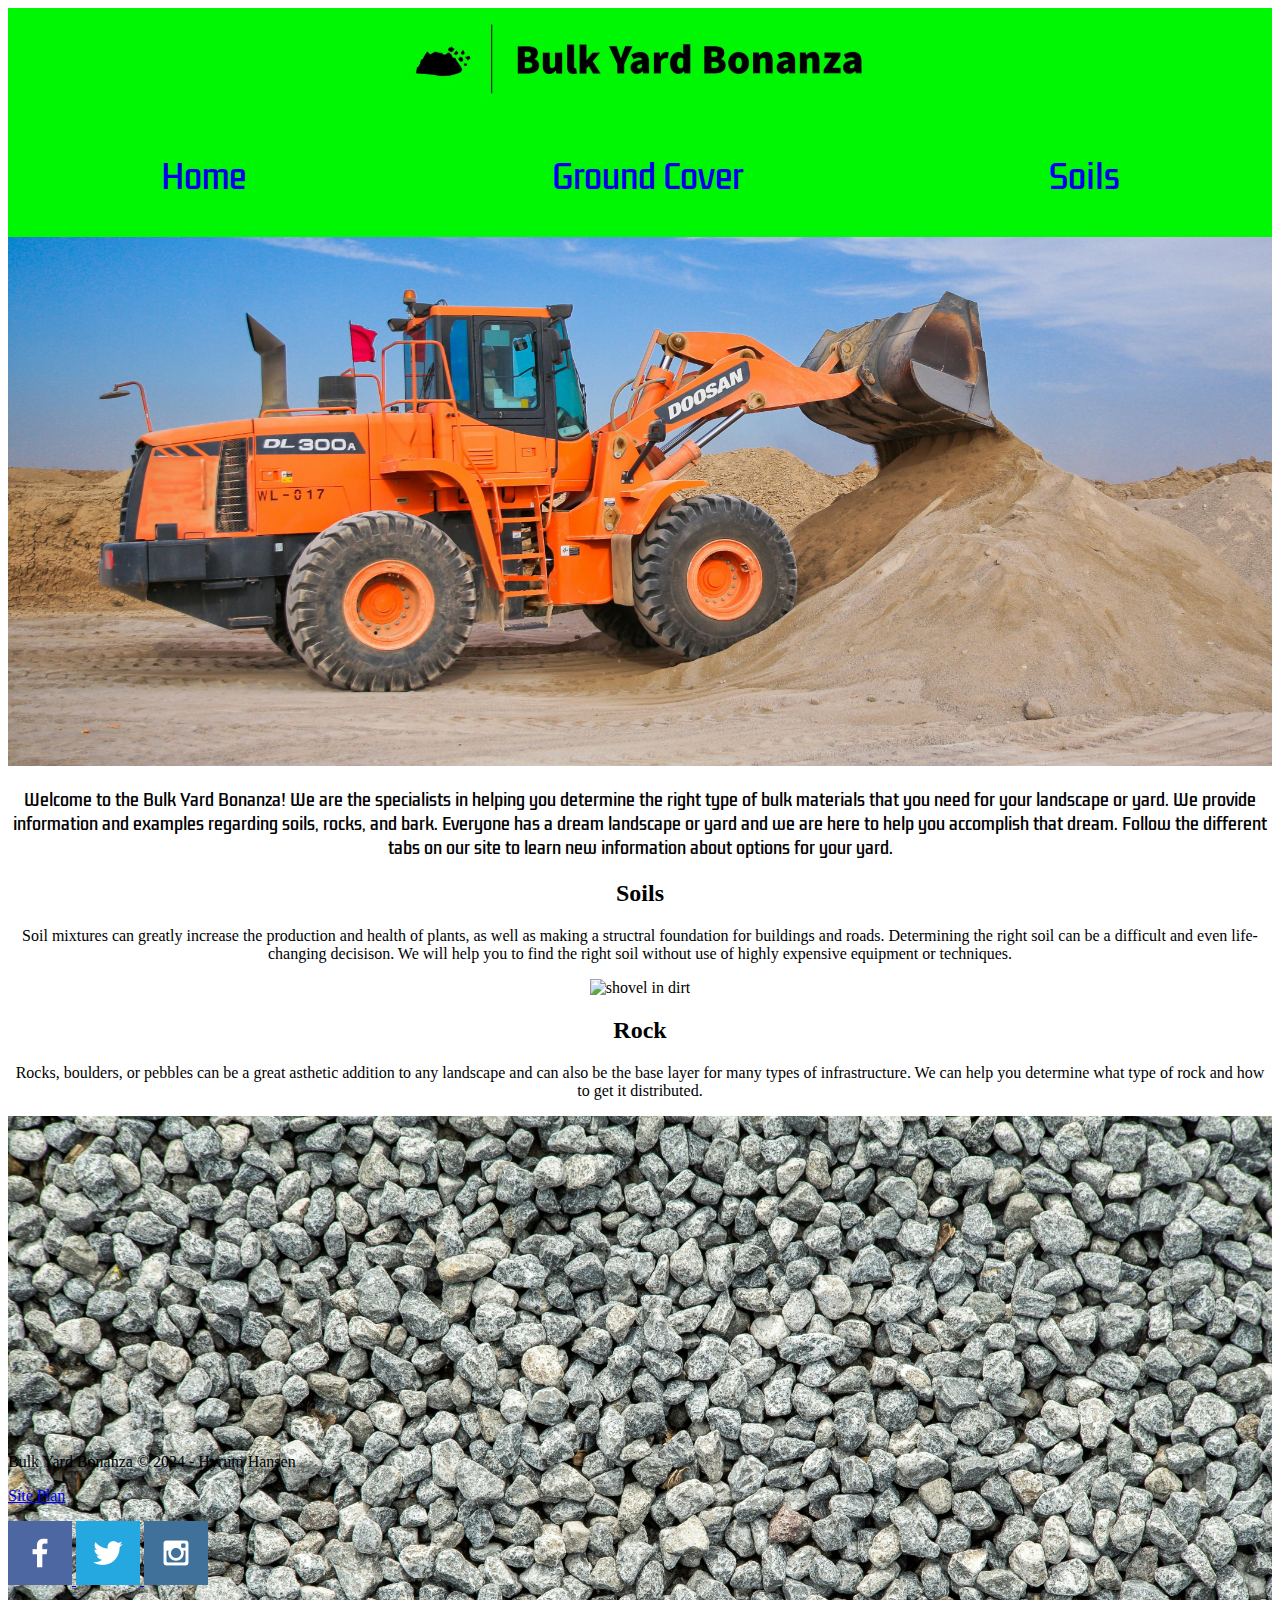
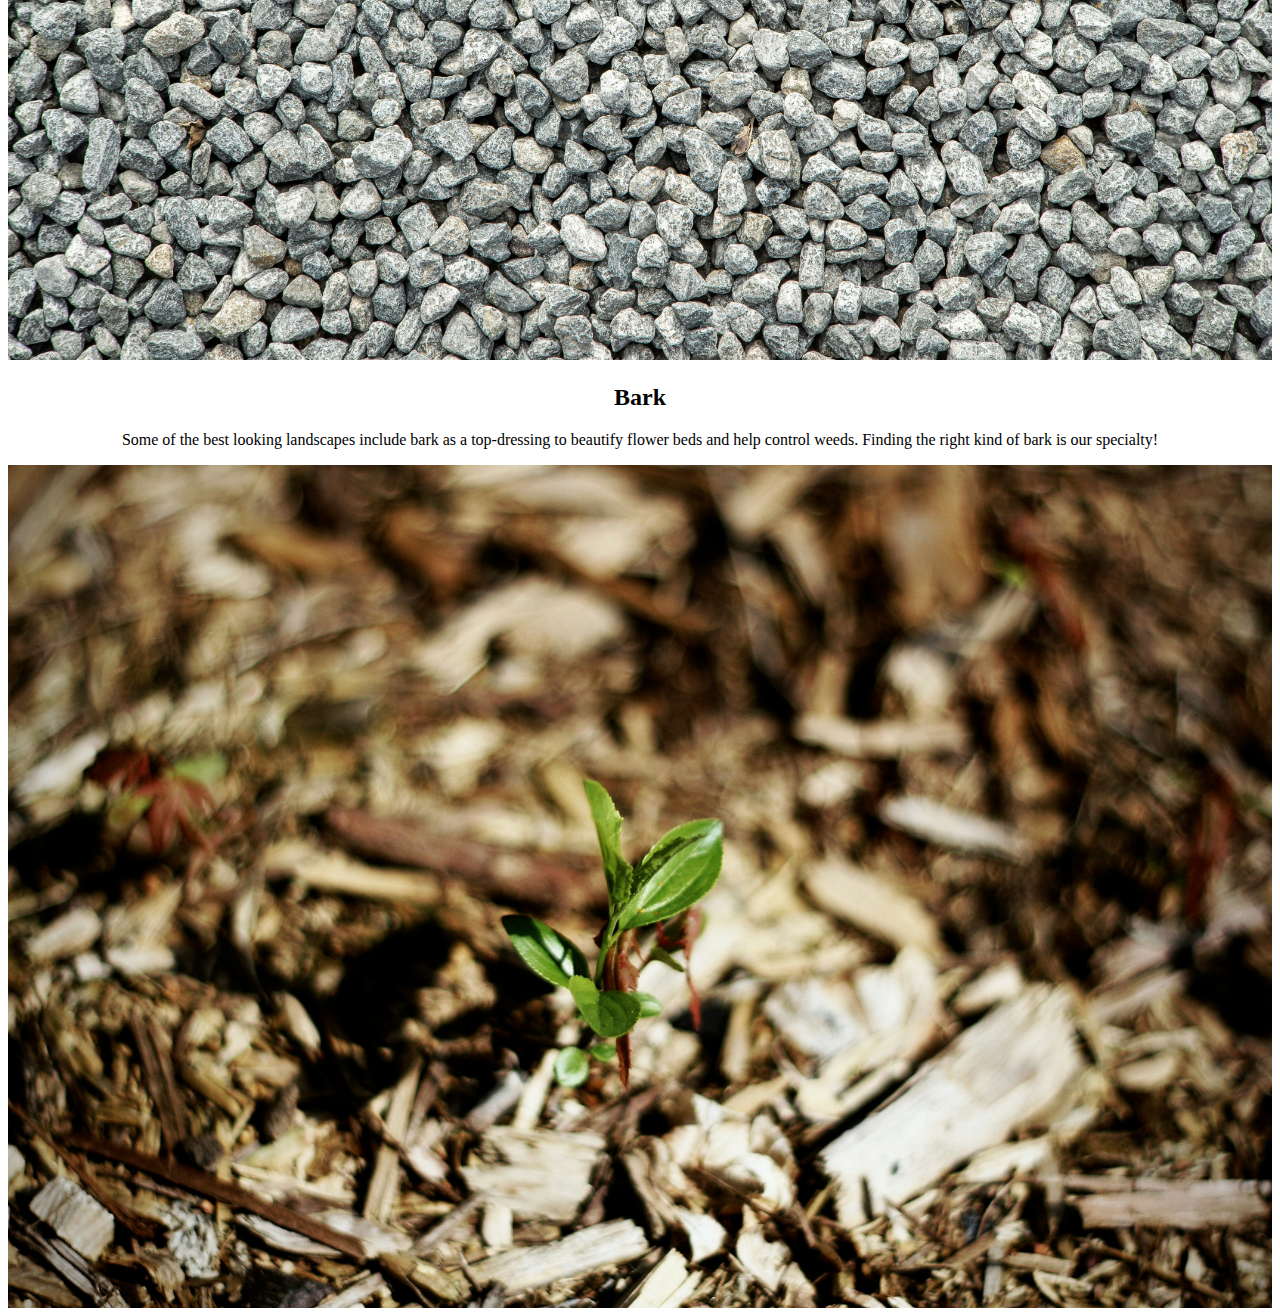
==== commit b4e1941d: "display grid?" ====
--- a/bulkyard/index.html
+++ b/bulkyard/index.html
@@ -26,19 +26,19 @@
                     <p>Welcome to the Bulk Yard Bonanza! We are the specialists in helping you determine the right type of bulk materials that you need for your landscape or yard. We provide information and examples regarding soils, rocks, and bark. Everyone has a dream landscape or yard and we are here to help you accomplish that dream. Follow the different tabs on our site to learn new information about options for your yard.</p>
                 </div>
                 <section class="soils">
-                    <img src="images/shovel.jpg" alt="shovel in dirt">
                     <h2>Soils</h2>
                     <p>Soil mixtures can greatly increase the production and health of plants, as well as making a structral foundation for buildings and roads. Determining the right soil can be a difficult and even life-changing decisison. We will help you to find the right soil without use of highly expensive equipment or techniques.</p>
+                    <img src="images/shovel.jpg" alt="shovel in dirt">
                 </section>
                 <section class="rock">
-                    <img src="images/gravel.jpg" alt="gravel pile">
                     <h2>Rock</h2>
                     <p>Rocks, boulders, or pebbles can be a great asthetic addition to any landscape and can also be the base layer for many types of infrastructure. We can help you determine what type of rock and how to get it distributed.</p>
+                    <img src="images/gravel.jpg" alt="gravel pile">
                 </section>
                 <section class="bark">
-                    <img src="images/" alt="">
                     <h2>Bark</h2>
                     <p>Some of the best looking landscapes include bark as a top-dressing to beautify flower beds and help control weeds. Finding the right kind of bark is our specialty!</p>
+                    <img src="images/bark.jpg" alt="bark on the ground">        
                 </section>
             </main>
         </div>
--- a/bulkyard/styles/index.css
+++ b/bulkyard/styles/index.css
@@ -40,14 +40,90 @@
 }
 
 #content{
-    /* display: grid; */
-}
-
-.top img{
     width: 100%;
+    display: grid;
+    grid-template-columns: repeat(auto-fit, minmax(200px, 1fr));
+    /* grid-template-columns: auto auto auto; */
+    grid-template-rows: 200px 200px 200px 200px 200px 200px;
 }
 
 .top{
     text-align: center;
     font-family: var(--paragraph-font);
+    grid-row: 1/2;
+    grid-column: 1/4;
+}
+
+.top img{
+    width: 100%;
+    grid-row: 1/2;
+    grid-column: 1/4;
+}
+
+.top p{
+    grid-row: 1/2;
+    grid-column: 1/4;
+}
+
+.soils{
+    text-align: center;
+    width: 100%;
+}
+
+.soils h2{
+    grid-row: 2/3;
+    grid-column: 1/2;
+}
+
+.soils p{
+    grid-row: 3/4;
+    grid-column: 1/2;
+}
+
+.soils img{
+    width: 100%;
+    grid-row: 4/5;
+    grid-column: 1/2;
+}
+
+.rock{
+    text-align: center;
+    width: 100%;
+}
+
+.rock h2{
+    grid-row: 2/3;
+    grid-column: 2/3;
+}
+
+.rock p{
+    grid-row: 3/4;
+    grid-column: 2/3;
+}
+
+.rock img{
+    width: 100%;
+    grid-row: 4/5;
+    grid-column: 2/3;
+}
+
+.bark{
+    text-align: center;
+    width: 100%;
+}
+
+.bark h2{
+    grid-row: 2/3;
+    grid-column: 3/4;
+}
+
+.bark p{
+    grid-row: 3/4;
+    grid-column: 3/4;
+}
+
+.bark img{
+    width: 100%;
+    grid-row: 4/5;
+    grid-column: 3/4;
 }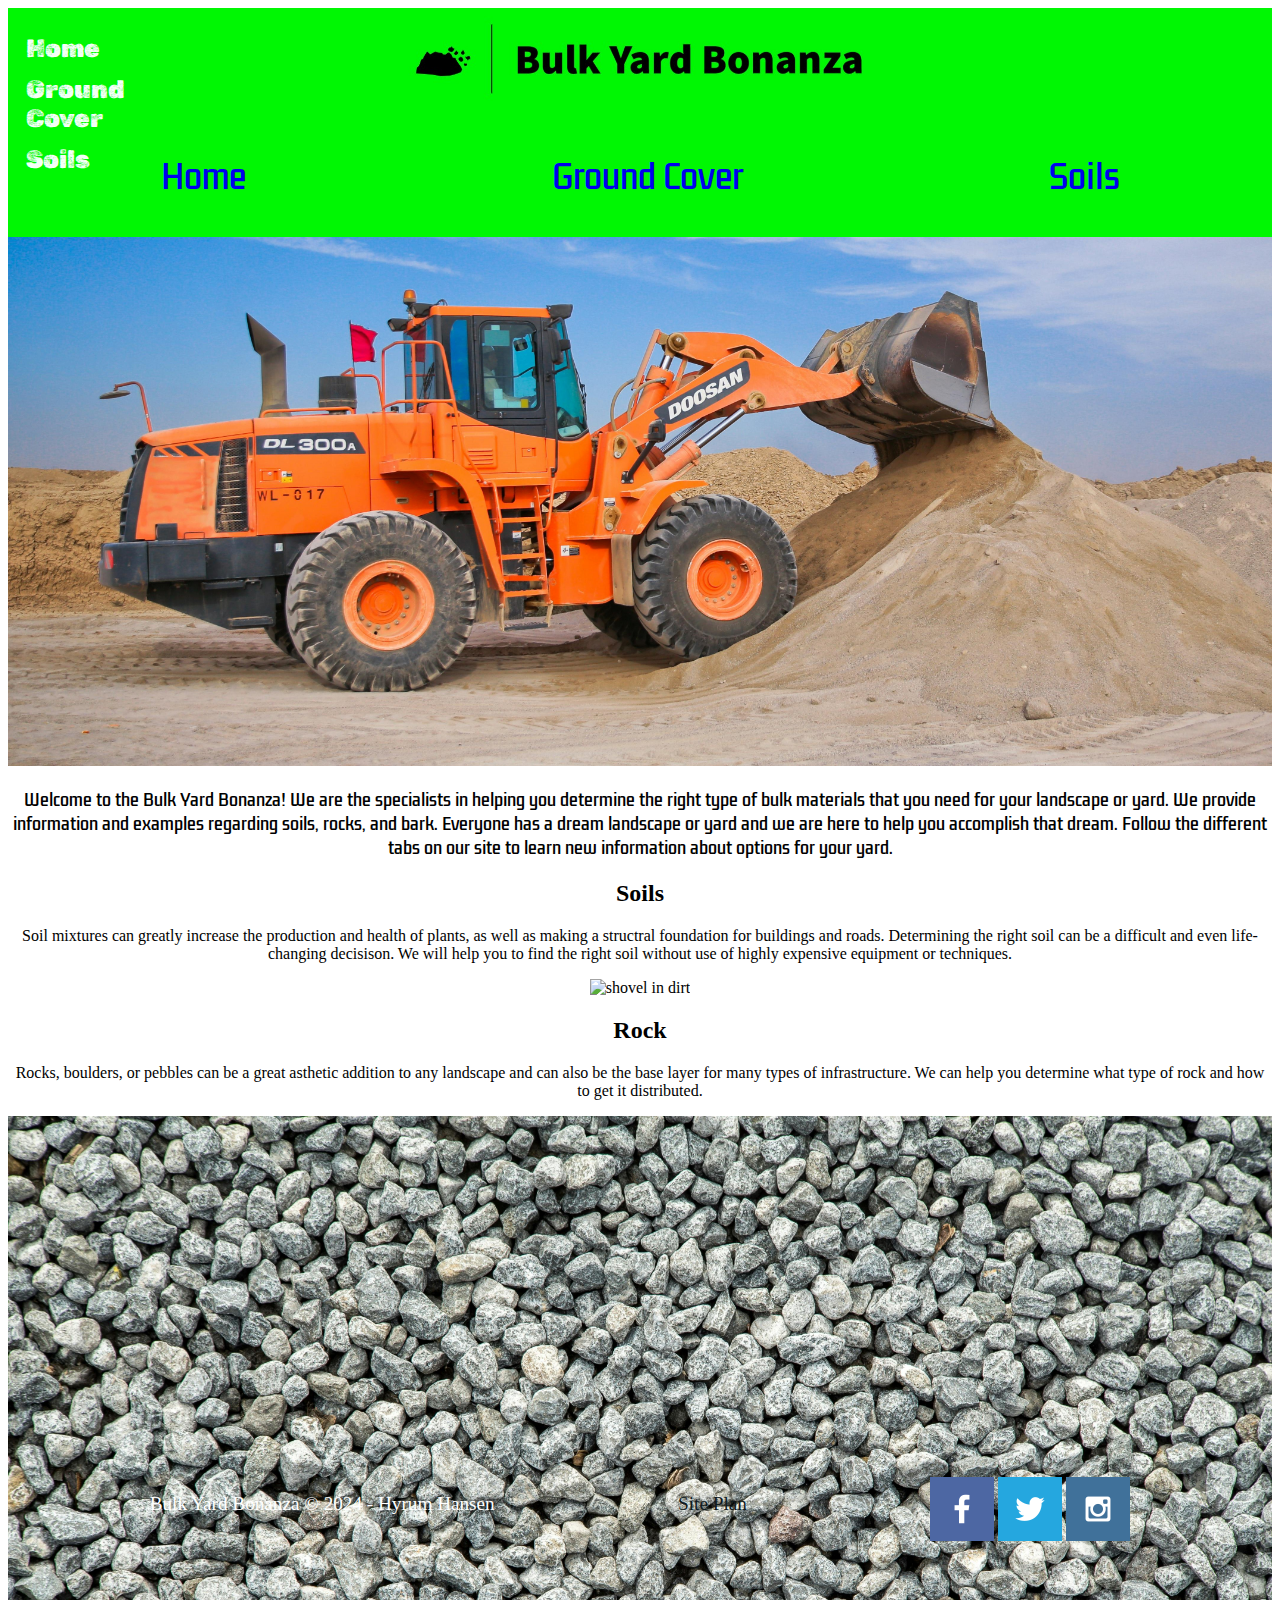
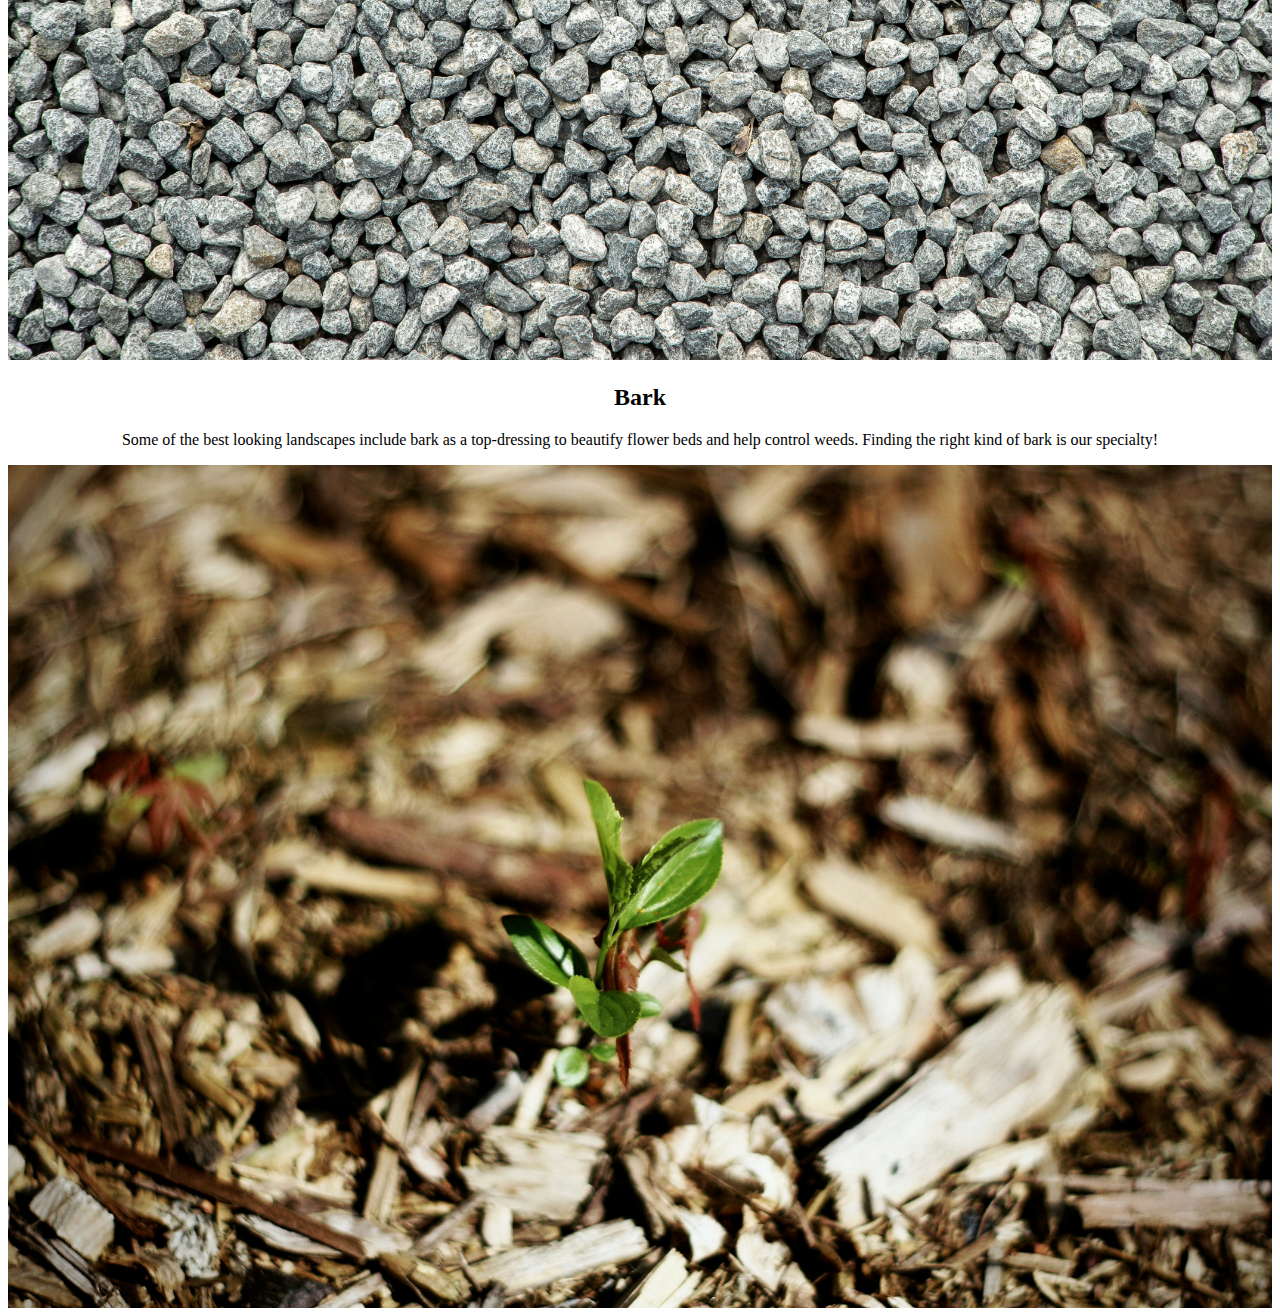
==== commit 4918c0cf: "component" ====
--- a/bulkyard/index.html
+++ b/bulkyard/index.html
@@ -19,6 +19,11 @@
     </header>
     <div id="content">
         <div>
+            <div class="sidenav">
+                <a href="index.html">Home</a>
+                <a href="groundcover.html">Ground Cover</a>
+                <a href="soils.html">Soils</a>
+              </div>
             <main class="home">
                 <div class="top">
                     <!-- <h1>Bulk Yard Bonanza</h1> -->
--- a/bulkyard/styles/index.css
+++ b/bulkyard/styles/index.css
@@ -126,4 +126,68 @@
     width: 100%;
     grid-row: 4/5;
     grid-column: 3/4;
-}+}
+
+footer{
+    color: white;
+    background-color: #54C6EB;
+    padding: 25px 50px;
+    display: flex;
+    justify-content: space-around;
+    align-items: center;
+}
+
+footer a{
+    text-decoration: none;
+    color: #0F1A20;
+}
+
+footer a:hover{
+    color: white;
+}
+
+footer p{
+    font-size: 1.2em;
+}
+
+footer .social img{
+    padding-top: 15px;
+}
+footer p a:hover{
+    text-decoration: underline;
+}
+
+.sidenav {
+    width: 130px;
+    position: fixed;
+    z-index: 1;
+    top: 20px;
+    left: 10px;
+    background: var(--primary-color);
+    overflow-x: hidden;
+    padding: 8px 0;
+  }
+  
+  .sidenav a {
+    padding: 6px 8px 6px 16px;
+    text-decoration: none;
+    font-size: 25px;
+    font-family: var(--heading-font);
+    color: var(--accent1-color);
+    display: block;
+  }
+  
+  .sidenav a:hover {
+    color: #064579;
+  }
+  
+  .main {
+    margin-left: 140px; /* Same width as the sidebar + left position in px */
+    font-size: 28px; /* Increased text to enable scrolling */
+    padding: 0px 10px;
+  }
+  
+  @media screen and (max-height: 450px) {
+    .sidenav {padding-top: 15px;}
+    .sidenav a {font-size: 18px;}
+  }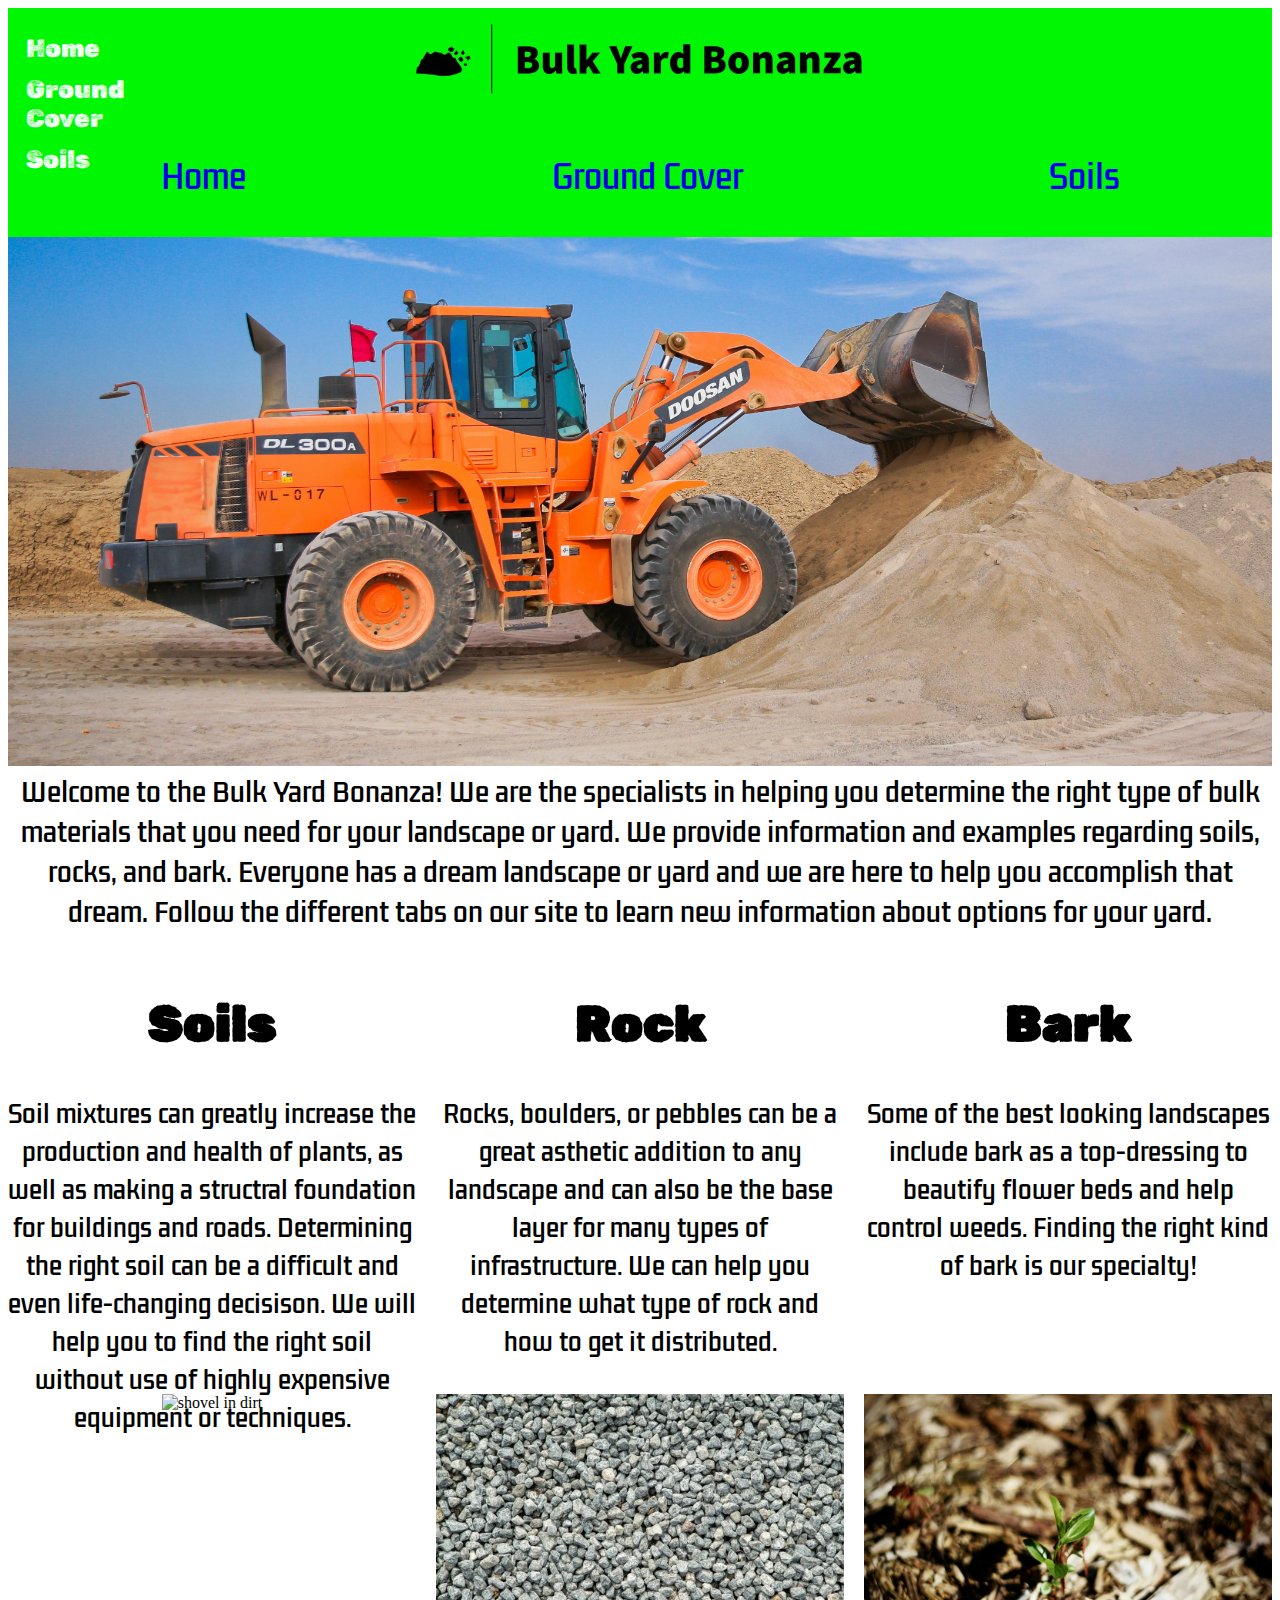
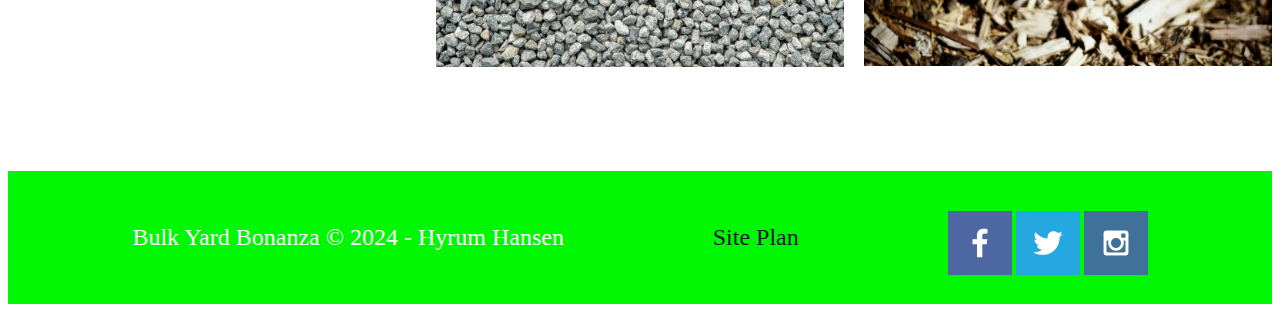
==== commit 684b4554: "yes" ====
--- a/bulkyard/index.html
+++ b/bulkyard/index.html
@@ -9,7 +9,7 @@
 <body>
     <header>
         <a id="logo_link" href="index.html">
-            <img class="logo" src="images\Bulk Yard Bonanza-logos\long_logo.jpeg" alt="Bulk Yard Bonanza Logo">
+            <img class="logo" src="images/Bulk Yard Bonanza-logos/long_logo.jpeg" alt="Bulk Yard Bonanza Logo">
         </a>
         <nav>
             <a href="index.html">Home</a>
--- a/bulkyard/styles/index.css
+++ b/bulkyard/styles/index.css
@@ -41,10 +41,23 @@
 
 #content{
     width: 100%;
-    display: grid;
-    grid-template-columns: repeat(auto-fit, minmax(200px, 1fr));
+    /* display: grid; */
+    /* grid-template-columns: repeat(auto-fit, minmax(200px, 1fr)); */
     /* grid-template-columns: auto auto auto; */
-    grid-template-rows: 200px 200px 200px 200px 200px 200px;
+    /* grid-template-rows: 200px 200px 200px 200px 200px 200px 200px; */
+}
+
+.home{
+    display: grid;
+    grid-template-columns: 1fr 1fr 1fr;
+    grid-gap: 20px;
+    grid-template-rows: auto auto auto auto auto auto auto;
+}
+
+.home h2{
+    font-family: var(--heading-font);
+    font-size: 50px;
+    color: var(--accent2-color);
 }
 
 .top{
@@ -61,8 +74,10 @@
 }
 
 .top p{
+    font-size: 26px;
     grid-row: 1/2;
     grid-column: 1/4;
+    margin: 0 auto;
 }
 
 .soils{
@@ -76,8 +91,11 @@
 }
 
 .soils p{
-    grid-row: 3/4;
-    grid-column: 1/2;
+    height: 275px;
+    grid-row: 3/4;
+    grid-column: 1/2;
+    font-size: 24px;
+    font-family: var(--paragraph-font);
 }
 
 .soils img{
@@ -97,8 +115,11 @@
 }
 
 .rock p{
-    grid-row: 3/4;
-    grid-column: 2/3;
+    height: 275px;
+    grid-row: 3/4;
+    grid-column: 2/3;
+    font-size: 24px;
+    font-family: var(--paragraph-font);
 }
 
 .rock img{
@@ -118,23 +139,203 @@
 }
 
 .bark p{
-    grid-row: 3/4;
-    grid-column: 3/4;
+    height: 275px;
+    grid-row: 3/4;
+    grid-column: 3/4;
+    font-size: 24px;
+    font-family: var(--paragraph-font);
 }
 
 .bark img{
     width: 100%;
     grid-row: 4/5;
     grid-column: 3/4;
+}
+
+.bark2{
+    text-align: center;
+    width: 100%;
+    margin: 20px 0 0 0;
+}
+
+.bark2 h2{
+    grid-row: 2/3;
+    grid-column: 1/2;
+}
+
+.bark2 p{
+    grid-row: 3/4;
+    grid-column: 1/2;
+    font-size: 24px;
+    font-family: var(--paragraph-font);
+}
+
+.bark2 img{
+    width: 100%;
+    grid-row: 4/5;
+    grid-column: 1/2;
+}
+
+.groundcover{
+    text-align: center;
+    width: 100%;
+    margin: 20px 0 0 0;
+}
+
+.groundcover h2{
+    grid-row: 2/3;
+    grid-column: 2/3;
+}
+
+.groundcover p{
+    grid-row: 3/4;
+    grid-column: 2/3;
+    font-size: 24px;
+    font-family: var(--paragraph-font);
+}
+
+.groundcover img{
+    width: 100%;
+    grid-row: 4/5;
+    grid-column: 2/3;
+}
+
+.rock2{
+    text-align: center;
+    width: 100%;
+    margin: 20px 0 0 0;
+}
+
+.rock2 h2{
+    grid-row: 2/3;
+    grid-column: 3/4;
+}
+
+.rock2 p{
+    grid-row: 3/4;
+    grid-column: 3/4;
+    font-size: 24px;
+    font-family: var(--paragraph-font);
+}
+
+.rock2 img{
+    width: 100%;
+    grid-row: 4/5;
+    grid-column: 3/4;
+}
+
+.soilpage h2{
+    font-family: var(--heading-font);
+    font-size: 50px;
+    color: var(--accent2-color);
+    text-align: center;
+}
+
+.permeability{
+    /* text-align: center; */
+    /* width: 100%; */
+    margin: 20px;
+    display: grid;
+    /* grid-row: 1/3; */
+    grid-template-columns: 1fr 1fr 1fr;
+    grid-template-rows: auto auto;
+}
+
+.permeability h2{
+    grid-row: 1/2;
+    grid-column: 2/4;
+}
+
+.permeability p{
+    grid-row: 2/3;
+    grid-column: 2/4;
+    font-size: 24px;
+    font-family: var(--paragraph-font);
+    margin: 20px;
+}
+
+.permeability img{
+    width: 100%;
+    grid-row: 1/3;
+    grid-column: 1/2;
+}
+
+.nutrients{
+    /* text-align: center; */
+    /* width: 100%; */
+    margin: 20px;
+    /* grid-row: 3/5; */
+    display: grid;
+    grid-template-columns: 1fr 1fr 1fr;
+    grid-template-rows: auto auto;
+}
+
+.nutrients h2{
+    grid-row: 3/4;
+    grid-column: 1/3;
+}
+
+.nutrients p{
+    grid-row: 4/5;
+    grid-column: 1/3;
+    font-size: 24px;
+    font-family: var(--paragraph-font);
+    margin: 20px;
+}
+
+.nutrients img{
+    width: 100%;
+    grid-row: 3/5;
+    grid-column: 3/4;
+}
+
+.soilph{
+    /* text-align: center; */
+    /* width: 100%; */
+    margin: 20px;
+    /* grid-row: 5/7; */
+    display: grid;
+    grid-template-columns: 1fr 1fr 1fr;
+    grid-template-rows: auto auto;
+}
+
+.soilph h2{
+    grid-row: 5/6;
+    grid-column: 2/4;
+}
+
+.soilph p{
+    grid-row: 6/7;
+    grid-column: 2/4;
+    font-size: 24px;
+    font-family: var(--paragraph-font);
+    margin: 20px;
+}
+
+.soilph img{
+    width: 100%;
+    grid-row: 5/7;
+    grid-column: 1/2;
+}
+
+.bottom{
+    display: grid;
+    grid-template-columns: 1fr 1fr;
+}
+
+.bottom img{
+    width: 100%;
 }
 
 footer{
     color: white;
-    background-color: #54C6EB;
+    background-color: var(--primary-color);
     padding: 25px 50px;
     display: flex;
     justify-content: space-around;
     align-items: center;
+    /* grid-column: 1/3; */
+    /* grid-row: 5/6; */
 }
 
 footer a{
@@ -147,14 +348,14 @@
 }
 
 footer p{
-    font-size: 1.2em;
+    font-size: 1.5em;
 }
 
 footer .social img{
     padding-top: 15px;
 }
 footer p a:hover{
-    text-decoration: underline;
+    text-decoration: none;
 }
 
 .sidenav {
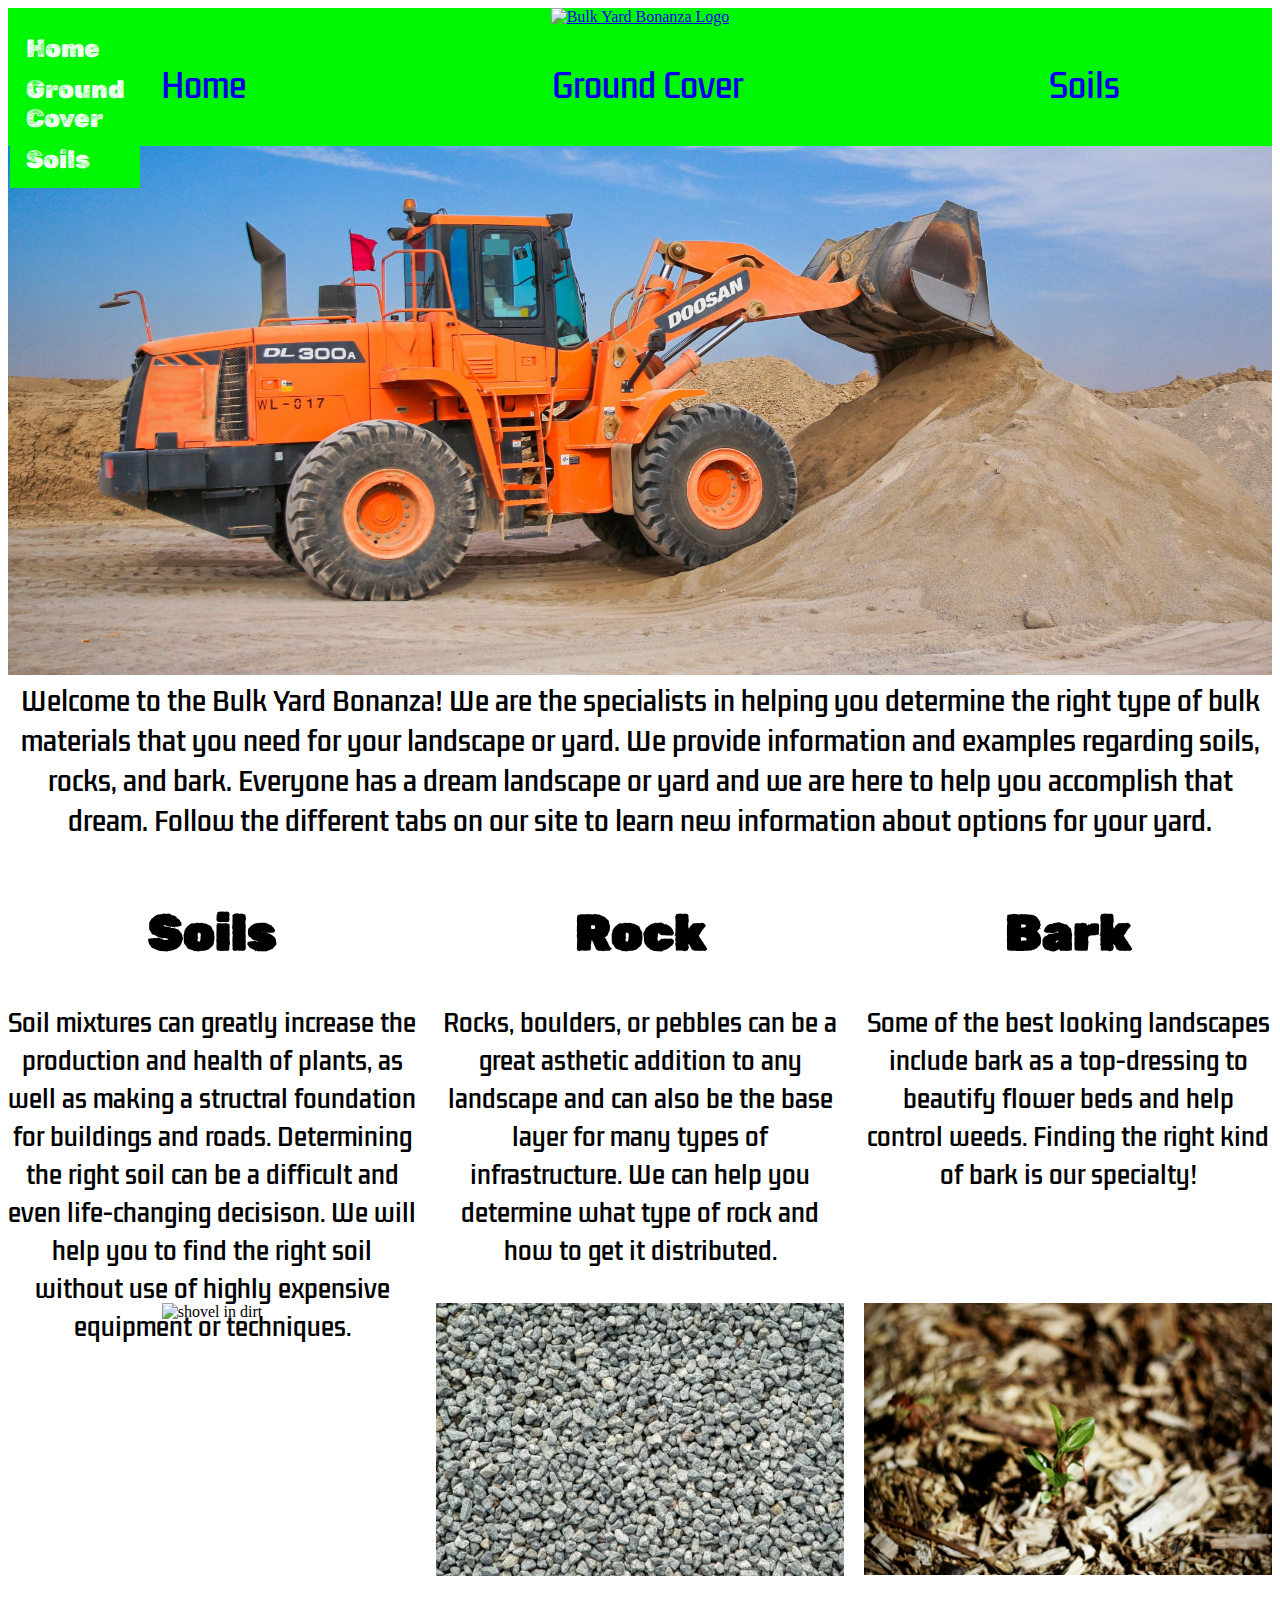
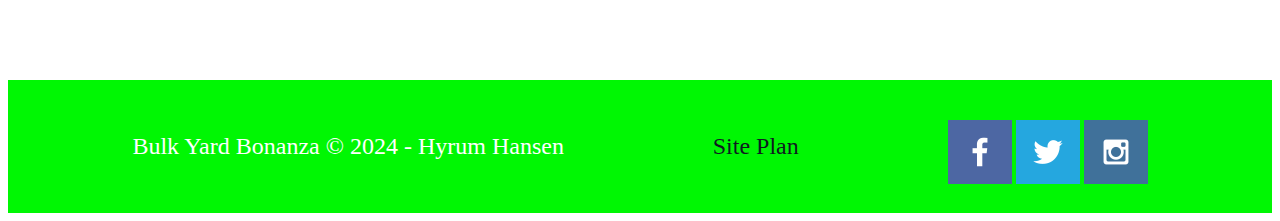
==== commit 48258989: "errors" ====
--- a/bulkyard/index.html
+++ b/bulkyard/index.html
@@ -9,7 +9,7 @@
 <body>
     <header>
         <a id="logo_link" href="index.html">
-            <img class="logo" src="images/Bulk Yard Bonanza-logos/long_logo.jpeg" alt="Bulk Yard Bonanza Logo">
+            <img class="logo" src="images/Bulk_Yard_Bonanza-logos/long_logo.jpeg" alt="Bulk Yard Bonanza Logo">
         </a>
         <nav>
             <a href="index.html">Home</a>
